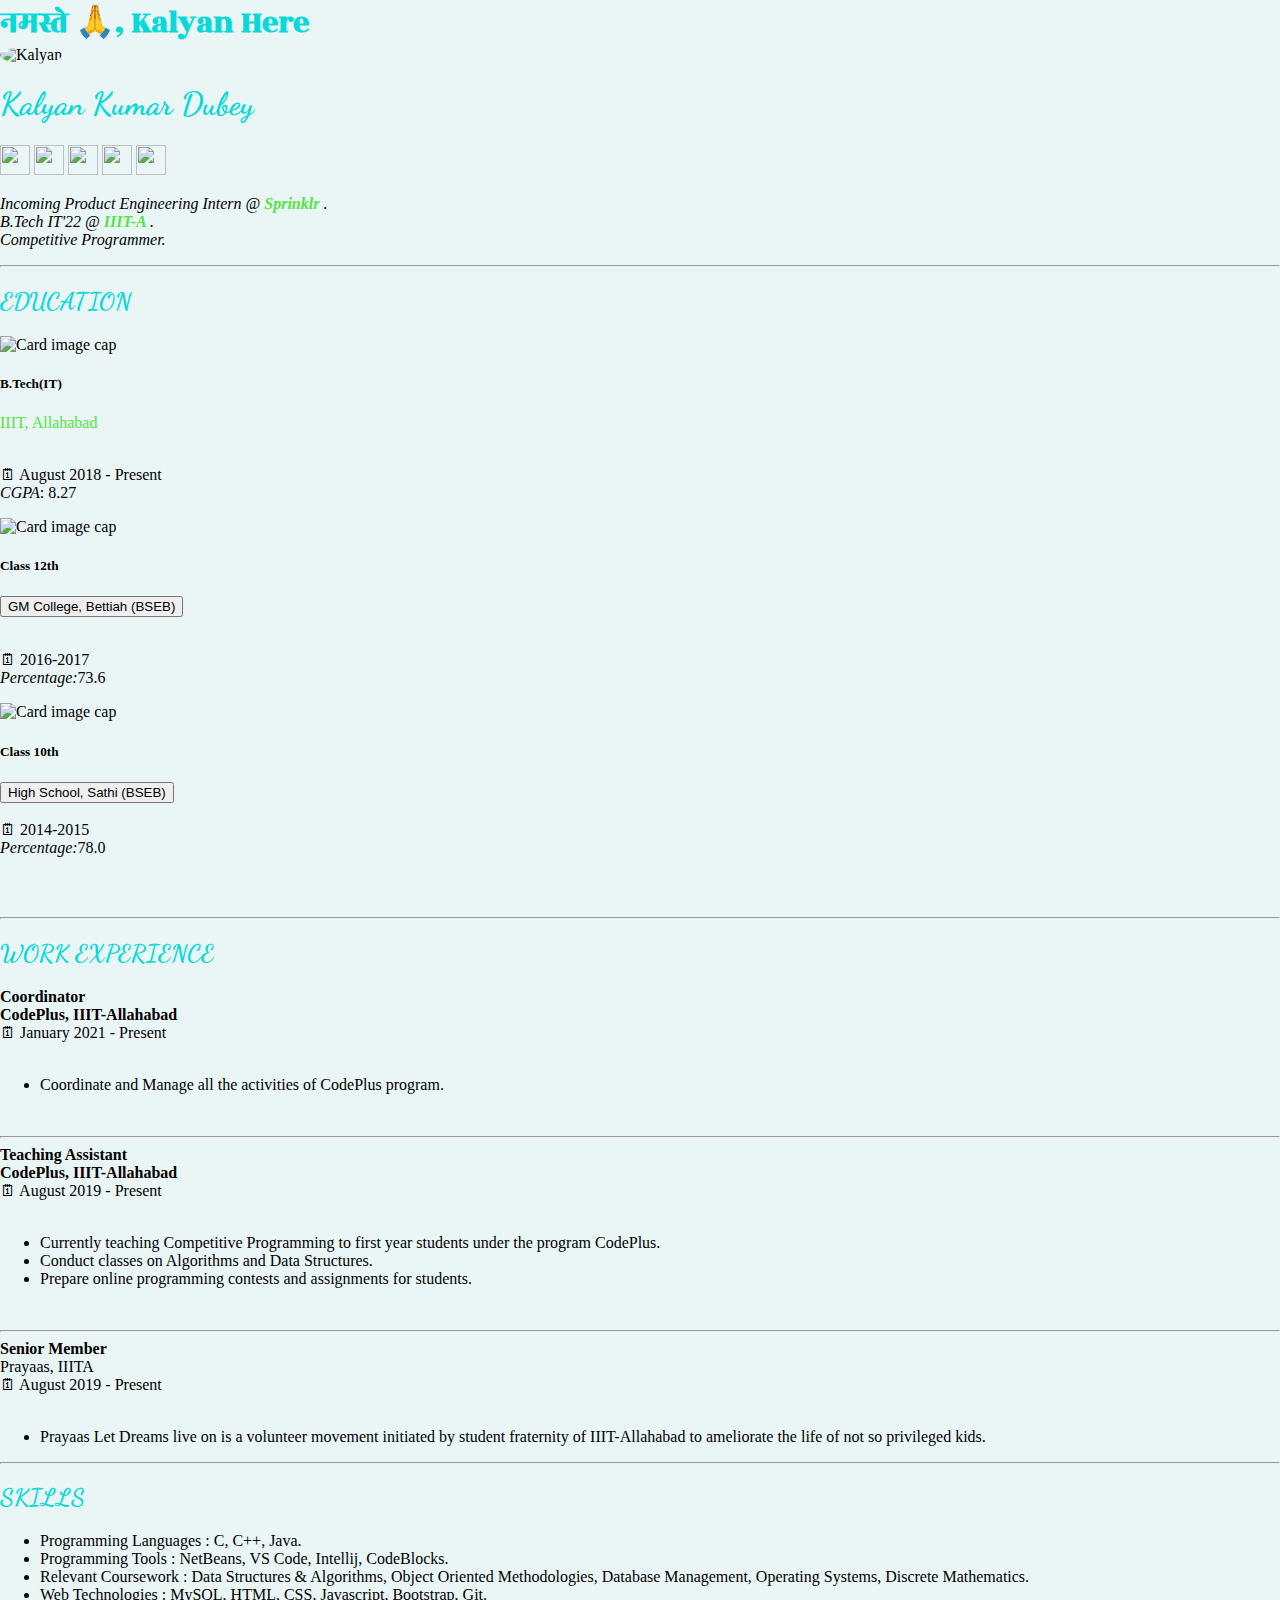
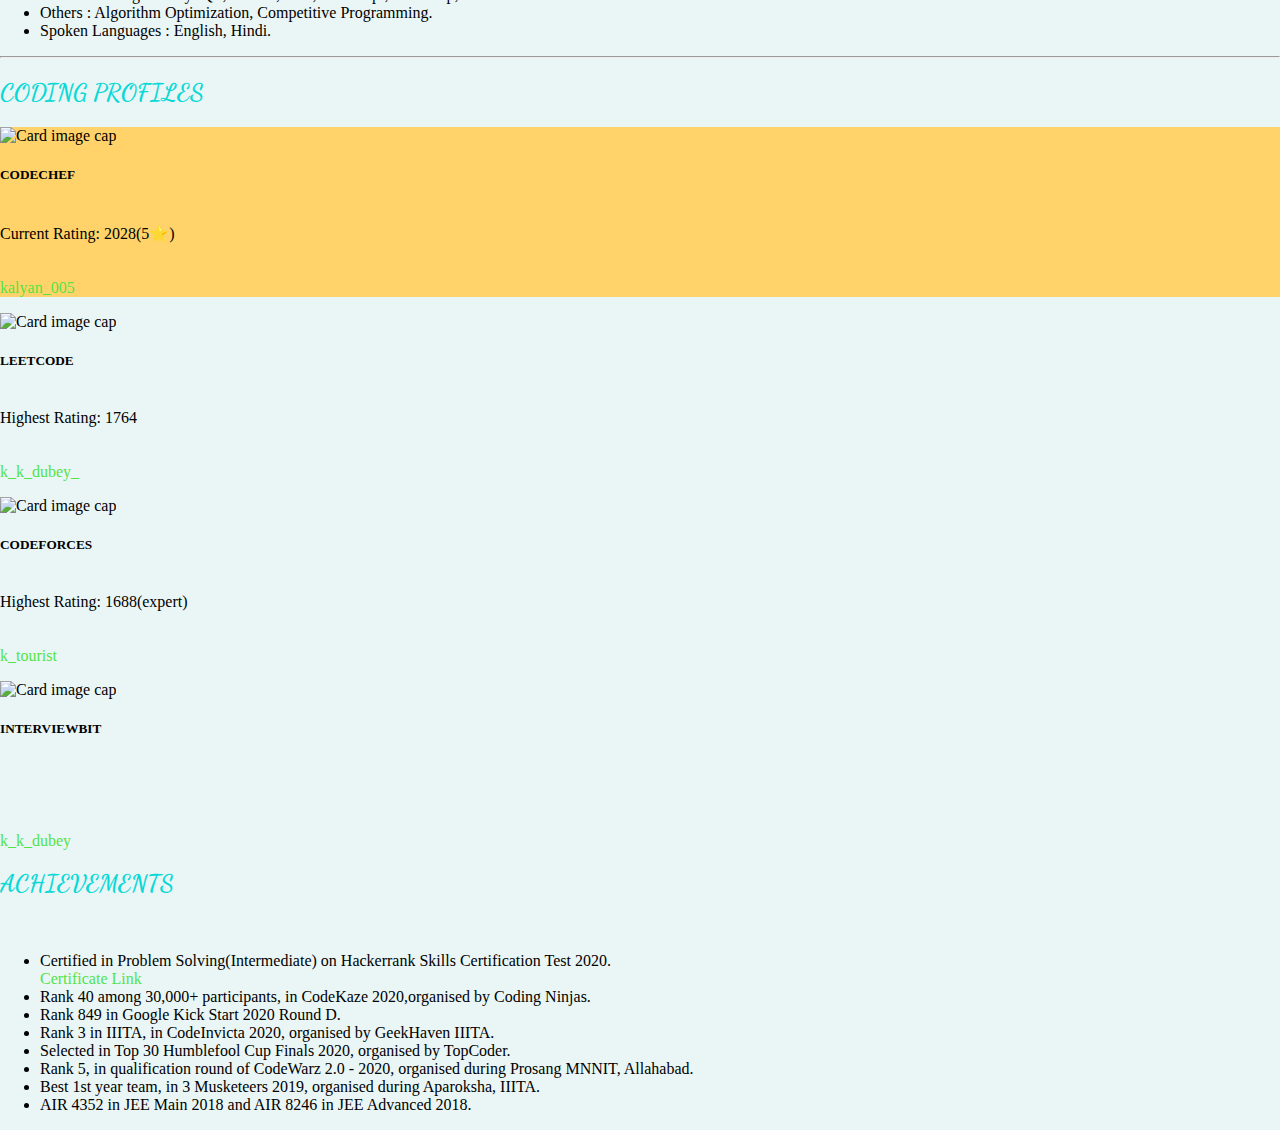
==== index.html @ cfd8fec5 "responsiveness-3" ====
<!DOCTYPE html>
<html>
  <head>
    <meta charset="utf-8" />

    <title>Kalyan</title>

    <link
      href="https://cdn.jsdelivr.net/npm/bootstrap@5.0.0-beta1/dist/css/bootstrap.min.css"
      rel="stylesheet"
      integrity="sha384-giJF6kkoqNQ00vy+HMDP7azOuL0xtbfIcaT9wjKHr8RbDVddVHyTfAAsrekwKmP1"
      crossorigin="anonymous"
    />

    <!-- <link href="my_page_style.css" rel="stylesheet"> -->
    <!-- <link href="mobile_style.css" rel="stylesheet"> -->

    <!-- <link rel="stylesheet" media="screen and (min-width: 601px)" href="my_page_style.css" />
        <link rel="stylesheet" media="screen and (max-width: 600px)" href="mobile_style.css" />  -->
    <link href="css_with_boot.css" rel="stylesheet" />
    <link href="kalyan_favicon.ico" rel="icon" />

    <link rel="preconnect" href="https://fonts.gstatic.com" />
    <link
      href="https://fonts.googleapis.com/css2?family=Dancing+Script:wght@700&display=swap"
      rel="stylesheet"
    />
    <link
      href="https://fonts.googleapis.com/css2?family=Rozha+One&display=swap"
      rel="stylesheet"
    />
  </head>

  <body>
    <div class="container-fluid">
      <h1 class="Namaste text-center text-danger bg-info py-5">
        नमस्ते 🙏, Kalyan Here
      </h1>

      <div class="Intro text-center pt-3">
        <img
          id="my_photo"
          src="https://bit.ly/3qD2bKI"
          width="220"
          height="230"
          alt="Kalyan"
          title="Kalyan Kumar Dubey"
          class="img-fluid"
        />
        <h1>Kalyan Kumar Dubey</h1>
        <!-- https://www.flaticon.com/svg/static/icons/svg/1384/1384053.svg -->

        <a
          href="https://www.instagram.com/k_k_dubey__/"
          target="_blank"
          title="Follow me on instagram"
        >
          <img
            src="https://www.flaticon.com/svg/static/icons/svg/1409/1409946.svg"
            width="30"
            height="30"
          />
        </a>
        <a
          href="https://linkedin.com/in/kalyan-kumar-dubey-33157416a/"
          target="_blank"
          title="Connect me on LinkedIn"
        >
          <img
            src="https://www.flaticon.com/svg/static/icons/svg/174/174857.svg"
            width="30"
            height="30"
          />
        </a>
        <a
          href="https://www.facebook.com/kalyan.dwivedee.7/"
          target="_blank"
          title="Connect me on facebook"
        >
          <img
            src="https://www.flaticon.com/svg/static/icons/svg/1384/1384053.svg"
            width="30"
            height="30"
          />
        </a>
        <a
          href="https://twitter.com/kkdubey_5"
          target="_blank"
          title="Connect me on Twitter"
        >
          <img
            src="https://www.flaticon.com/svg/static/icons/svg/1409/1409937.svg"
            width="30"
            height="30"
          />
        </a>
        <a href="mailto:kkdubey94310@gmail.com" target="_blank" title="Mail me">
          <img
            src="https://www.flaticon.com/svg/static/icons/svg/732/732200.svg"
            width="30"
            height="30"
          />
        </a>

        <p>
          <em
            >Incoming Product Engineering Intern @<a
              href="https://www.sprinklr.com/"
              target="_blank"
            >
              <strong>Sprinklr</strong> </a
            >.</em
          >
          <br />
          <em
            >B.Tech IT'22 @<a href="https://www.iiita.ac.in/" target="_blank">
              <strong> IIIT-A </strong> </a
            >.
          </em>
          <br />
          <em>Competitive Programmer.</em> <br />
        </p>

        <hr />
      </div>

      <div class="Education text-center bg-secondary">
        <div class="edu_title">
          <!-- <img
            src="https://th.thgim.com/education/6u2bub/article32249787.ece/ALTERNATES/FREE_960/iStock-513133804"
            class="edu_img img-fluid"
          /> -->
          <h2>EDUCATION</h2>
        </div>

      <div class="card-group justify-content-center">
        <div class="card mx-5 bg-info text-danger">
          <img class="card-img-top iiita_img img-fluid" src="https://aviral.iiita.ac.in/static/img/background.png"   alt="Card image cap">
          <div class="card-body">
            <h5 class="card-title">B.Tech(IT)</h5>
            <a
                  href="https://www.iiita.ac.in/"
                  class="btn btn-warning"
                  target="blank"
                  >IIIT, Allahabad</a
                >
                <p class="card-text">
                  <br />
                  🗓 August 2018 - Present
                  <br />
                  <em>CGPA</em>: 8.27

                  <br /> </div>
        </div>
        <div class="card mx-5 bg-info text-danger">
          <img class="card-img-top iiita_img img-fluid" src="https://media.npr.org/assets/img/2020/04/09/gettyimages-97231378-0c7d26d91be309cb57d06cca9edccc3724e9348c-s800-c85.jpg"   alt="Card image cap">
          <div class="card-body">
            <h5 class="card-title">Class 12th</h5>
                <button class="btn btn-warning">GM College, Bettiah (BSEB)</button>
                <p class="card-text">

                  <br/>
                  
                  🗓 2016-2017
                  <br />
                  <em>Percentage:</em>73.6
                </p> </div>
        </div>
        <div class="card mx-5 bg-info">
          <img class="card-img-top iiita_img img-fluid" src="https://timesofindia.indiatimes.com/thumb/msid-79792718,imgsize-140514,width-400,resizemode-4/79792718.jpg" alt="Card image cap">
          <div class="card-body">
            <h5 class="card-title">Class 10th</h5>
            <button class="btn btn-warning">High School, Sathi (BSEB)</button>
            <br/>
               <br/>   
            🗓 2014-2015
            <br />
            <em>Percentage:</em>78.0
          </p>  </div>
        </div>
      </div>
<br/>
<br/>
      </div>

      

      <hr/>

      <div class="exp_back">
        <div class="experience bg-danger text-light">
          <div class="exp_title">
            <!-- <img
              src="https://www.michaelpage.com.my/sites/michaelpage.com.my/files/styles/large/public/Blog_Image.jpg?itok=HSkiCsZ2"
              class="exp_img"
            /> -->
            <h2 class="text-center">WORK EXPERIENCE</h2>
          </div>

          <!-- <img
            src="https://wildfirecomms-images.co.uk/-1548840934.jpg"
            class="TA_img"
          /> -->

          <div class="mx-5">
            <strong>Coordinator</strong>
            <br />
            <!-- <a href="https://www.iiita.ac.in/" target="_blank"> -->
              <strong text-warning> CodePlus, IIIT-Allahabad </strong>
            <!-- </a> -->
            <br />
            🗓 January 2021 - Present
          </div>
            <br />
  
  
            <!-- https://bit.ly/2Wxeefz -->
  
            <ul>
              <li>
                Coordinate and Manage all the activities of CodePlus program.
              </li>
  
            </ul>
  
            <br />
            <hr />

          <div class="mx-5">
          <strong>Teaching Assistant</strong>
          <br />
          <!-- <a href="https://www.iiita.ac.in/" target="_blank"> -->
            <strong text-warning>CodePlus, IIIT-Allahabad </strong>
          <!-- </a> -->
          <br />
          🗓 August 2019 - Present
        </div>
          <br />


          <!-- https://bit.ly/2Wxeefz -->

          <ul>
            <li>
              Currently teaching Competitive Programming to first year students
              under the program CodePlus.
            </li>

            <li>Conduct classes on Algorithms and Data Structures.</li>

            <li>
              Prepare online programming contests and assignments for students.
            </li>
          </ul>

          <br />
          <hr />

          <div class="Prayaas_title mx-5">
            <strong>Senior Member</strong>
            <br />
            Prayaas, IIITA
            <br />
            🗓 August 2019 - Present
          </div>

          <!-- <img src="https://bit.ly/2Wxeefz" class="Prayaas_img" /> -->

          <br />
          <ul>
            <li>
              <span class="Prayaas">Prayaas Let Dreams live on </span> is a
              volunteer movement initiated by student fraternity of
              IIIT-Allahabad to ameliorate the life of not so privileged kids.
            </li>
          </ul>

          <hr />
        </div>
      </div>

      <div class="bg-dark text-light">
      <div class="skill_title">
        <!-- <img
          src="https://img.deusm.com/informationweek/February20/skills-Murrstock-adobe.jpg"
          class="skill_img"
        /> -->
        <h2 class="text-center">SKILLS</h2>
      </div>

      <div class="skills">
        <ul>
          <li>
            <span class="Prayaas">Programming Languages </span> : C, C++, Java.
          </li>

          <li>
            <span class="Prayaas">Programming Tools</span> : NetBeans, VS Code,
            Intellij, CodeBlocks.
          </li>

          <li>
            <span class="Prayaas">Relevant Coursework</span> : Data Structures &
            Algorithms, Object Oriented Methodologies, Database Management,
            Operating Systems, Discrete Mathematics.
          </li>

          <li>
            <span class="Prayaas">Web Technologies</span> : MySQL, HTML, CSS, Javascript, Bootstrap, Git.
          </li>

          <li>
            <span class="Prayaas">Others</span> : Algorithm Optimization,
            Competitive Programming.
          </li>

          <li>
            <span class="Prayaas">Spoken Languages</span> : English, Hindi.
          </li>
        </ul>

        <hr />
      </div>

    </div>

      <div class="coding_back">
        <div class="coding bg-success p-3">
          <div class="coding_title">
            <!-- <img
              src="https://www.goodcore.co.uk/blog/wp-content/uploads/2019/08/coding-vs-programming-2.jpg"
              class="coding_img"
            /> -->
            <h2 class="text-center">CODING PROFILES</h2>
          </div>

          <div class="card-group justify-content-center ">
            <div class="card mx-5 text-danger back-code" >
              <img class="card-img-top iiita_img img-fluid" src="https://www.codechef.com/misc/fb-image-icon.png"   alt="Card image cap">
              <div class="card-body">
                <h5 class="card-title"> CODECHEF</h5>
                
                    <p class="card-text">
                      <br />
                      Current Rating: 2028(<span class="Prayaas">5⭐</span>)
                      <br />
                      <br/> <br/>
                  <a
                        href="https://www.codechef.com/users/kalyan_005"
                        class="btn btn-warning"
                        target="blank"
                        >kalyan_005</a
                      >
                    </div>

            </div>

            
            <div class="card mx-5 text-danger bg-dark" >
              <img class="card-img-top iiita_img img-fluid" src="https://leetcode.com/static/images/LeetCode_logo_rvs.png"   alt="Card image cap">
              <div class="card-body">
                <h5 class="card-title"> LEETCODE</h5>
                
                    <p class="card-text">
                      <br />
                      Highest Rating: 1764
                      <br />
                      <br/> <br/>
                  <a
                        href="https://leetcode.com/k_k_dubey_/"
                        class="btn btn-warning"
                        target="blank"
                        >k_k_dubey_</a
                      >
                    </div>

            </div>

            
            <div class="card mx-5 text-danger bg-primary text-light" >
              <img class="card-img-top iiita_img img-fluid" src="https://news.itmo.ru/images/news/big/917925.jpg"   alt="Card image cap">
              <div class="card-body">
                <h5 class="card-title"> CODEFORCES</h5>
                
                    <p class="card-text">
                      <br />
                      Highest Rating: 1688(<span >expert</span>)
                      <br />
                      <br/> <br/>
                  <a
                        href="https://codeforces.com/profile/k_tourist"
                        class="btn btn-warning"
                        target="blank"
                        >k_tourist</a
                      >
                    </div>

            </div>

                
            <div class="card mx-5 text-danger bg-dark" >
              <img class="card-img-top iiita_img img-fluid" src="https://ibassets.s3.amazonaws.com/static-assets/ib-logo-square.png"   alt="Card image cap">
              <div class="card-body">
                <h5 class="card-title"> INTERVIEWBIT</h5>
                
                    <p class="card-text">
                      <!-- <br />
                      Current Rating: 2028(<span class="Prayaas">5⭐</span>)
                      <br />
                      <br/> <br/> -->

                      <br/><br/><br/> <br/>
                  <a
                        href="https://www.interviewbit.com/profile/k_k_dubey_"
                        class="btn btn-warning"
                        target="blank"
                        >k_k_dubey</a
                      >
                    </div>

            </div>
          </div>

        </div>

      <div class="achieve_back">
        <div class="achieve">
          <div class="achieve_title">
            <!-- <img src="https://bit.ly/34wfvrI" class="achieve_img" /> -->
            <h2 class="text-center">ACHIEVEMENTS</h2> 
          </div>

         
          <br />

          <ul>
            <li>
              Certified in Problem Solving(Intermediate) on Hackerrank Skills
              Certification Test 2020.
              <br />
              <a href="https://www.hackerrank.com/certificates/722c4c22ba30"
                >Certificate Link</a
              >
            </li>

            <li>
              Rank 40 among 30,000+ participants, in CodeKaze 2020,organised by
              Coding Ninjas.
            </li>

            <li>Rank 849 in Google Kick Start 2020 Round D.</li>

            <li>
              Rank 3 in IIITA, in CodeInvicta 2020, organised by GeekHaven
              IIITA.
            </li>

            <li>
              Selected in Top 30 Humblefool Cup Finals 2020, organised by
              TopCoder.
            </li>

            <li>
              Rank 5, in qualification round of CodeWarz 2.0 - 2020, organised
              during Prosang MNNIT, Allahabad.
            </li>

            <li>
              Best 1st year team, in 3 Musketeers 2019, organised during
              Aparoksha, IIITA.
            </li>

            <li>
              AIR 4352 in JEE Main 2018 and AIR 8246 in JEE Advanced 2018.
            </li>
          </ul>
        </div>
      </div>

      <script
        src="https://cdn.jsdelivr.net/npm/bootstrap@5.0.0-beta1/dist/js/bootstrap.bundle.min.js"
        integrity="sha384-ygbV9kiqUc6oa4msXn9868pTtWMgiQaeYH7/t7LECLbyPA2x65Kgf80OJFdroafW"
        crossorigin="anonymous"
      ></script>
    </div>
  </body>
</html>
---- my_page_style.css ----
/* html {
    scroll-behavior: smooth;
  } */

body{
    background-color: #eaf6f6;
    margin: 0;
    line:2;
    /* background-image: back.jpg ; */
}

div{
    margin: 0;
}

hr{
    border-style: hidden;
    border-top-style: dotted ;
    border-color: grey;
    border-width: 5px;
    
    width: 5%;
}

h1, h2{
    font-family: 'Dancing Script', cursive;
    color: #08d9d6;
}

h2{
    color: #08d9d6;
}

a{

    text-decoration: none;
    color: #54e346;
}

a:visited{
   color: #ec5858;
}

a:hover{
    color: #fdb827;
}

/*             class Selector */

/* 
.Skills{
    color: #d99008;
} */

.comp{
    text-align: center;
    position: relative;
    margin-top: 0;
    /* left: 10%; */
}

.Namaste{
    position: relative;
    bottom: 700px;
    font-family: 'Rozha One', serif;
    /* font-family: 'Dancing Script', cursive; */
    font-size: 50px;
    color: #fc8621;
    margin: 0;
    
}

.Intro{
    /* position: relative; */
    text-align: center;
    /* left: 30%; */
}
/* 
.edu_exp{
    background-color: #f2d974;
} */
/* 
.edu_back{
    background-color: #f2d974;
} */

.Education{
    position: absolute;
    left: 700px;
    right: 700px;

    margin-bottom: 500px;
    /* background-color: #f2d974; */

    /* text-align: center; */

}

.experience{
    position: absolute;
    /* top: 2000px; */
    left: 500px;
    right: 500px;
    /* background-color: #f3f2da; */
}

.exp_back{
    position: absolute;
    top: 2000px;
    height: 530px;
    width: 100%;
    background-color: #f3f2da;
}

.skills{
    position: absolute;
    top: 2630px;
    left: 400px;
    right: 400px;
}

.edu_title, .exp_title, .coding_title{
    text-align: center;
}

.skill_title{
    position: absolute;
    top: 2550px;
    /* bottom: 130px; */
    left: 820px;
    right: 600px;
}



.edu_img{
    border-radius: 100%;
    width: 25%;
    
}

.exp_img{
    width:25%;
}

.iiita_img, .school_img{
    border-radius: 100%;
    width: 100px;
    height: 80px;
    float: left;
    margin-right: 100px;
    /* margin-bottom: 50px; */
}

.skill_img{
    border-radius: 100%;
    width: 80px;
    height: 70px;
    float: left;
    margin-right: 20px;
}

.TA_img{
    border-radius: 100%;
    width: 70px;
    height: 70px;
    float: left;
    margin-right: 100px;
}

.Inter, .Prayaas_title{
    float: left;
    margin-right: 70px;
}


.clg_img, .Prayaas_img{
    border-radius: 100%;
    width: 100px;
    height: 80px;
    /* float: right; */
    /* margin-left: 0; */
    /* margin-bottom: 50px; */
}

.Prayaas{
    color: #fd8c04;
}

.blue{
    color: blue;
}

.coding{
    position: absolute;
    left: 700px;
    right: 700px;
}

.coding_back{
    position: absolute;
    top: 2800px;
    height: 730px;
    width: 100%;
    background-color: #ffd5cd;
}

.coding_img{
    width: 60%;
}


.achieve_back{
    position: absolute;
    top: 3530px;
    height: 300px;
    width: 100%;
    background-color: #c62a88;
}

.achieve{
    position: absolute;
    left: 500px;
    right: 500px;
}

.achieve_img{
    width: 20%;
    border-radius: 70%;
    float: left;
    margin-right: 20px;
}

.achieve_title{
    position: absolute;
    /* top: 3530px; */
    /* bottom: 130px; */
    left: 300px;
    /* right: 600px; */
} 




/*              id selector */

#my_photo{
    border-radius: 100%;
}
---- mobile_style.css ----
body{
    background-color: #eaf6f6;
    margin: 0;
    line-height:1.2;
}

div{
    margin: 0;
}



hr{
    border-style: hidden;
    border-top-style: dotted ;
    border-color: grey;
    border-width: 0.4em;
    
    width: 5%;
}

h1, h2{
    font-family: 'Dancing Script', cursive;
    color: #08d9d6;
}

h2{
    color: #08d9d6;
}

a{

    text-decoration: none;
    color: #54e346;
}

a:visited{
   color: #ec5858;
}

a:hover{
    color: #fdb827;
}

.comp{
    text-align: center;
    margin-top: 0;
}


.mac{
    width: 100%;
    height: max-content;
    
}

.Namaste{
    /* position: absolute; */
    bottom: 70%;
    left: 50%;
    font-family: 'Rozha One', serif;
    /* font-family: 'Dancing Script', cursive; */
    font-size: 3.3em;
    color: #fc8621;
    margin: 0;
    
}

.Intro{
    text-align: center;
}


.Education{
    /* position: absolute; */
    width: 100%;
    text-align: center;

}

.experience{
    position: absolute;
    /* top: 2000px; */
    left: 500px;
    right: 500px;
    /* background-color: #f3f2da; */
}

.exp_back{
    position: absolute;
    top: 2000px;
    height: 530px;
    width: 100%;
    background-color: #f3f2da;
}

.skills{
    position: absolute;
    top: 2630px;
    left: 400px;
    right: 400px;
}

.edu_title, .exp_title, .coding_title{
    text-align: center;
}

.skill_title{
    position: absolute;
    top: 2550px;
    /* bottom: 130px; */
    left: 820px;
    right: 600px;
}



.edu_img{
    border-radius: 100%;
    width: 8%;
    
}

.exp_img{
    width:25%;
}

.iiita_img, .school_img{
    border-radius: 100%;
    width: 100px;
    height: 80px;
    float: left;
    margin-right: 100px;
    /* margin-bottom: 50px; */
}

.skill_img{
    border-radius: 100%;
    width: 80px;
    height: 70px;
    float: left;
    margin-right: 20px;
}

.TA_img{
    border-radius: 100%;
    width: 70px;
    height: 70px;
    float: left;
    margin-right: 100px;
}

.Inter, .Prayaas_title{
    float: left;
    margin-right: 70px;
}


.clg_img, .Prayaas_img{
    border-radius: 100%;
    width: 100px;
    height: 80px;
    /* float: right; */
    /* margin-left: 0; */
    /* margin-bottom: 50px; */
}

.Prayaas{
    color: #fd8c04;
}

.blue{
    color: blue;
}

.coding{
    position: absolute;
    left: 700px;
    right: 700px;
}

.coding_back{
    position: absolute;
    top: 2800px;
    height: 730px;
    width: 100%;
    background-color: #ffd5cd;
}

.coding_img{
    width: 60%;
}


.achieve_back{
    position: absolute;
    top: 3530px;
    height: 300px;
    width: 100%;
    background-color: #c62a88;
}

.achieve{
    position: absolute;
    left: 500px;
    right: 500px;
}

.achieve_img{
    width: 20%;
    border-radius: 70%;
    float: left;
    margin-right: 20px;
}

.achieve_title{
    position: absolute;
    /* top: 3530px; */
    /* bottom: 130px; */
    left: 300px;
    /* right: 600px; */
} 




/*              id selector */

#my_photo{
    border-radius: 100%;
}
---- my_page_style.css ----
/* html {
    scroll-behavior: smooth;
  } */

body{
    background-color: #eaf6f6;
    margin: 0;
    line:2;
    /* background-image: back.jpg ; */
}

div{
    margin: 0;
}

hr{
    border-style: hidden;
    border-top-style: dotted ;
    border-color: grey;
    border-width: 5px;
    
    width: 5%;
}

h1, h2{
    font-family: 'Dancing Script', cursive;
    color: #08d9d6;
}

h2{
    color: #08d9d6;
}

a{

    text-decoration: none;
    color: #54e346;
}

a:visited{
   color: #ec5858;
}

a:hover{
    color: #fdb827;
}

/*             class Selector */

/* 
.Skills{
    color: #d99008;
} */

.comp{
    text-align: center;
    position: relative;
    margin-top: 0;
    /* left: 10%; */
}

.Namaste{
    position: relative;
    bottom: 700px;
    font-family: 'Rozha One', serif;
    /* font-family: 'Dancing Script', cursive; */
    font-size: 50px;
    color: #fc8621;
    margin: 0;
    
}

.Intro{
    /* position: relative; */
    text-align: center;
    /* left: 30%; */
}
/* 
.edu_exp{
    background-color: #f2d974;
} */
/* 
.edu_back{
    background-color: #f2d974;
} */

.Education{
    position: absolute;
    left: 700px;
    right: 700px;

    margin-bottom: 500px;
    /* background-color: #f2d974; */

    /* text-align: center; */

}

.experience{
    position: absolute;
    /* top: 2000px; */
    left: 500px;
    right: 500px;
    /* background-color: #f3f2da; */
}

.exp_back{
    position: absolute;
    top: 2000px;
    height: 530px;
    width: 100%;
    background-color: #f3f2da;
}

.skills{
    position: absolute;
    top: 2630px;
    left: 400px;
    right: 400px;
}

.edu_title, .exp_title, .coding_title{
    text-align: center;
}

.skill_title{
    position: absolute;
    top: 2550px;
    /* bottom: 130px; */
    left: 820px;
    right: 600px;
}



.edu_img{
    border-radius: 100%;
    width: 25%;
    
}

.exp_img{
    width:25%;
}

.iiita_img, .school_img{
    border-radius: 100%;
    width: 100px;
    height: 80px;
    float: left;
    margin-right: 100px;
    /* margin-bottom: 50px; */
}

.skill_img{
    border-radius: 100%;
    width: 80px;
    height: 70px;
    float: left;
    margin-right: 20px;
}

.TA_img{
    border-radius: 100%;
    width: 70px;
    height: 70px;
    float: left;
    margin-right: 100px;
}

.Inter, .Prayaas_title{
    float: left;
    margin-right: 70px;
}


.clg_img, .Prayaas_img{
    border-radius: 100%;
    width: 100px;
    height: 80px;
    /* float: right; */
    /* margin-left: 0; */
    /* margin-bottom: 50px; */
}

.Prayaas{
    color: #fd8c04;
}

.blue{
    color: blue;
}

.coding{
    position: absolute;
    left: 700px;
    right: 700px;
}

.coding_back{
    position: absolute;
    top: 2800px;
    height: 730px;
    width: 100%;
    background-color: #ffd5cd;
}

.coding_img{
    width: 60%;
}


.achieve_back{
    position: absolute;
    top: 3530px;
    height: 300px;
    width: 100%;
    background-color: #c62a88;
}

.achieve{
    position: absolute;
    left: 500px;
    right: 500px;
}

.achieve_img{
    width: 20%;
    border-radius: 70%;
    float: left;
    margin-right: 20px;
}

.achieve_title{
    position: absolute;
    /* top: 3530px; */
    /* bottom: 130px; */
    left: 300px;
    /* right: 600px; */
} 




/*              id selector */

#my_photo{
    border-radius: 100%;
}
---- mobile_style.css ----
body{
    background-color: #eaf6f6;
    margin: 0;
    line-height:1.2;
}

div{
    margin: 0;
}



hr{
    border-style: hidden;
    border-top-style: dotted ;
    border-color: grey;
    border-width: 0.4em;
    
    width: 5%;
}

h1, h2{
    font-family: 'Dancing Script', cursive;
    color: #08d9d6;
}

h2{
    color: #08d9d6;
}

a{

    text-decoration: none;
    color: #54e346;
}

a:visited{
   color: #ec5858;
}

a:hover{
    color: #fdb827;
}

.comp{
    text-align: center;
    margin-top: 0;
}


.mac{
    width: 100%;
    height: max-content;
    
}

.Namaste{
    /* position: absolute; */
    bottom: 70%;
    left: 50%;
    font-family: 'Rozha One', serif;
    /* font-family: 'Dancing Script', cursive; */
    font-size: 3.3em;
    color: #fc8621;
    margin: 0;
    
}

.Intro{
    text-align: center;
}


.Education{
    /* position: absolute; */
    width: 100%;
    text-align: center;

}

.experience{
    position: absolute;
    /* top: 2000px; */
    left: 500px;
    right: 500px;
    /* background-color: #f3f2da; */
}

.exp_back{
    position: absolute;
    top: 2000px;
    height: 530px;
    width: 100%;
    background-color: #f3f2da;
}

.skills{
    position: absolute;
    top: 2630px;
    left: 400px;
    right: 400px;
}

.edu_title, .exp_title, .coding_title{
    text-align: center;
}

.skill_title{
    position: absolute;
    top: 2550px;
    /* bottom: 130px; */
    left: 820px;
    right: 600px;
}



.edu_img{
    border-radius: 100%;
    width: 8%;
    
}

.exp_img{
    width:25%;
}

.iiita_img, .school_img{
    border-radius: 100%;
    width: 100px;
    height: 80px;
    float: left;
    margin-right: 100px;
    /* margin-bottom: 50px; */
}

.skill_img{
    border-radius: 100%;
    width: 80px;
    height: 70px;
    float: left;
    margin-right: 20px;
}

.TA_img{
    border-radius: 100%;
    width: 70px;
    height: 70px;
    float: left;
    margin-right: 100px;
}

.Inter, .Prayaas_title{
    float: left;
    margin-right: 70px;
}


.clg_img, .Prayaas_img{
    border-radius: 100%;
    width: 100px;
    height: 80px;
    /* float: right; */
    /* margin-left: 0; */
    /* margin-bottom: 50px; */
}

.Prayaas{
    color: #fd8c04;
}

.blue{
    color: blue;
}

.coding{
    position: absolute;
    left: 700px;
    right: 700px;
}

.coding_back{
    position: absolute;
    top: 2800px;
    height: 730px;
    width: 100%;
    background-color: #ffd5cd;
}

.coding_img{
    width: 60%;
}


.achieve_back{
    position: absolute;
    top: 3530px;
    height: 300px;
    width: 100%;
    background-color: #c62a88;
}

.achieve{
    position: absolute;
    left: 500px;
    right: 500px;
}

.achieve_img{
    width: 20%;
    border-radius: 70%;
    float: left;
    margin-right: 20px;
}

.achieve_title{
    position: absolute;
    /* top: 3530px; */
    /* bottom: 130px; */
    left: 300px;
    /* right: 600px; */
} 




/*              id selector */

#my_photo{
    border-radius: 100%;
}
---- css_with_boot.css ----
body {
  background-color: #eaf6f6;
  margin: 0;
}

.Namaste {
  font-family: "Rozha One", serif;
  margin: 0;
}

#my_photo {
  border-radius: 100%;
}

h1,
h2 {
  font-family: "Dancing Script", cursive;
  color: #08d9d6;
}

a {
  text-decoration: none;
  color: #54e346;
}

a:visited {
  color: #5867ec;
}

a:hover {
  color: #fdb827;
}


.iiita_img{
    /* border-radius: 100%; */
    /* width: 25rem; */
    text-align: center;
    height: 10rem;
    /* float: left; */
    /* margin-right: 100px; */
    /* margin-bottom: 50px; */
}

.back-code{
  background-color:#ffd369;
}


/* 
.skill_img{
    border-radius: 100%;
    width: 80px;
    height: 70px;
    float: left;
    margin-right: 20px;
}

.TA_img{
    border-radius: 100%;
    width: 70px;
    height: 70px;
    float: left;
    margin-right: 100px;
}

.clg_img, .Prayaas_img{
    border-radius: 100%;
    width: 100px;
    height: 80px;
    
} */
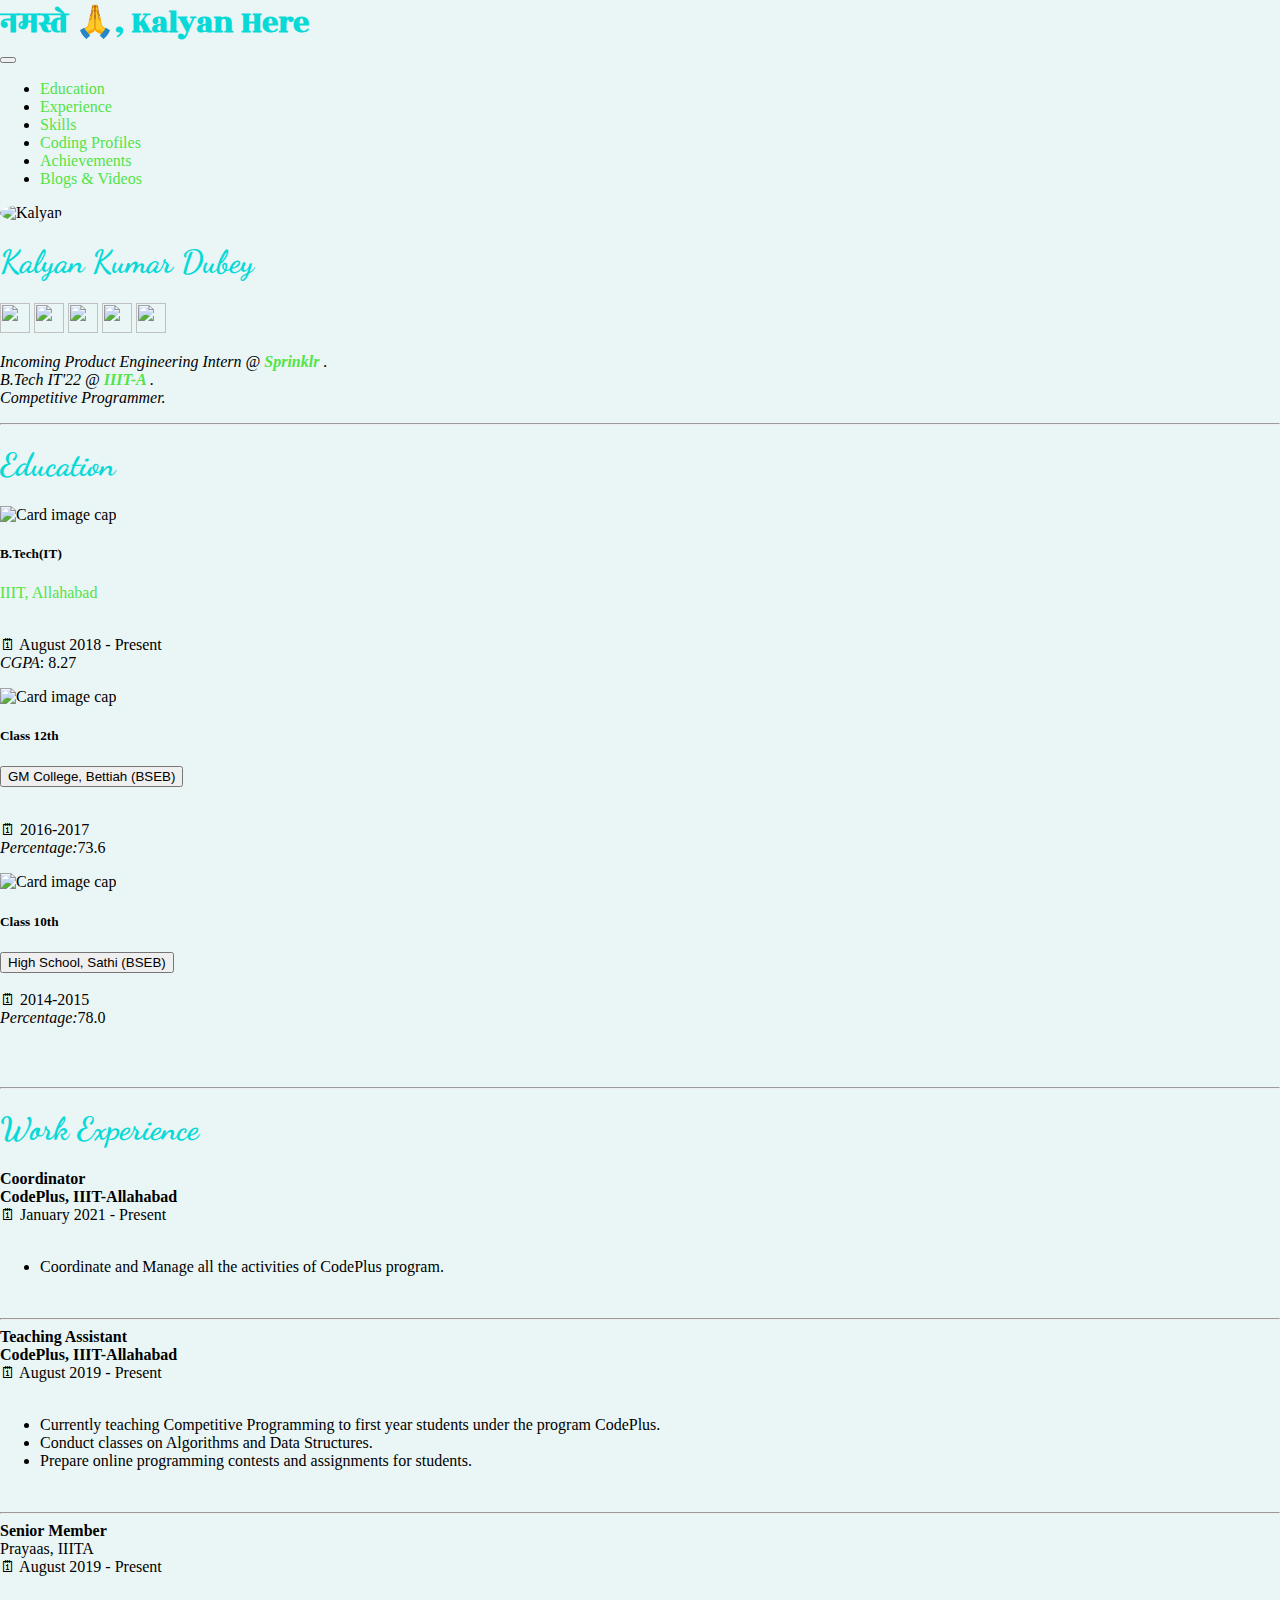
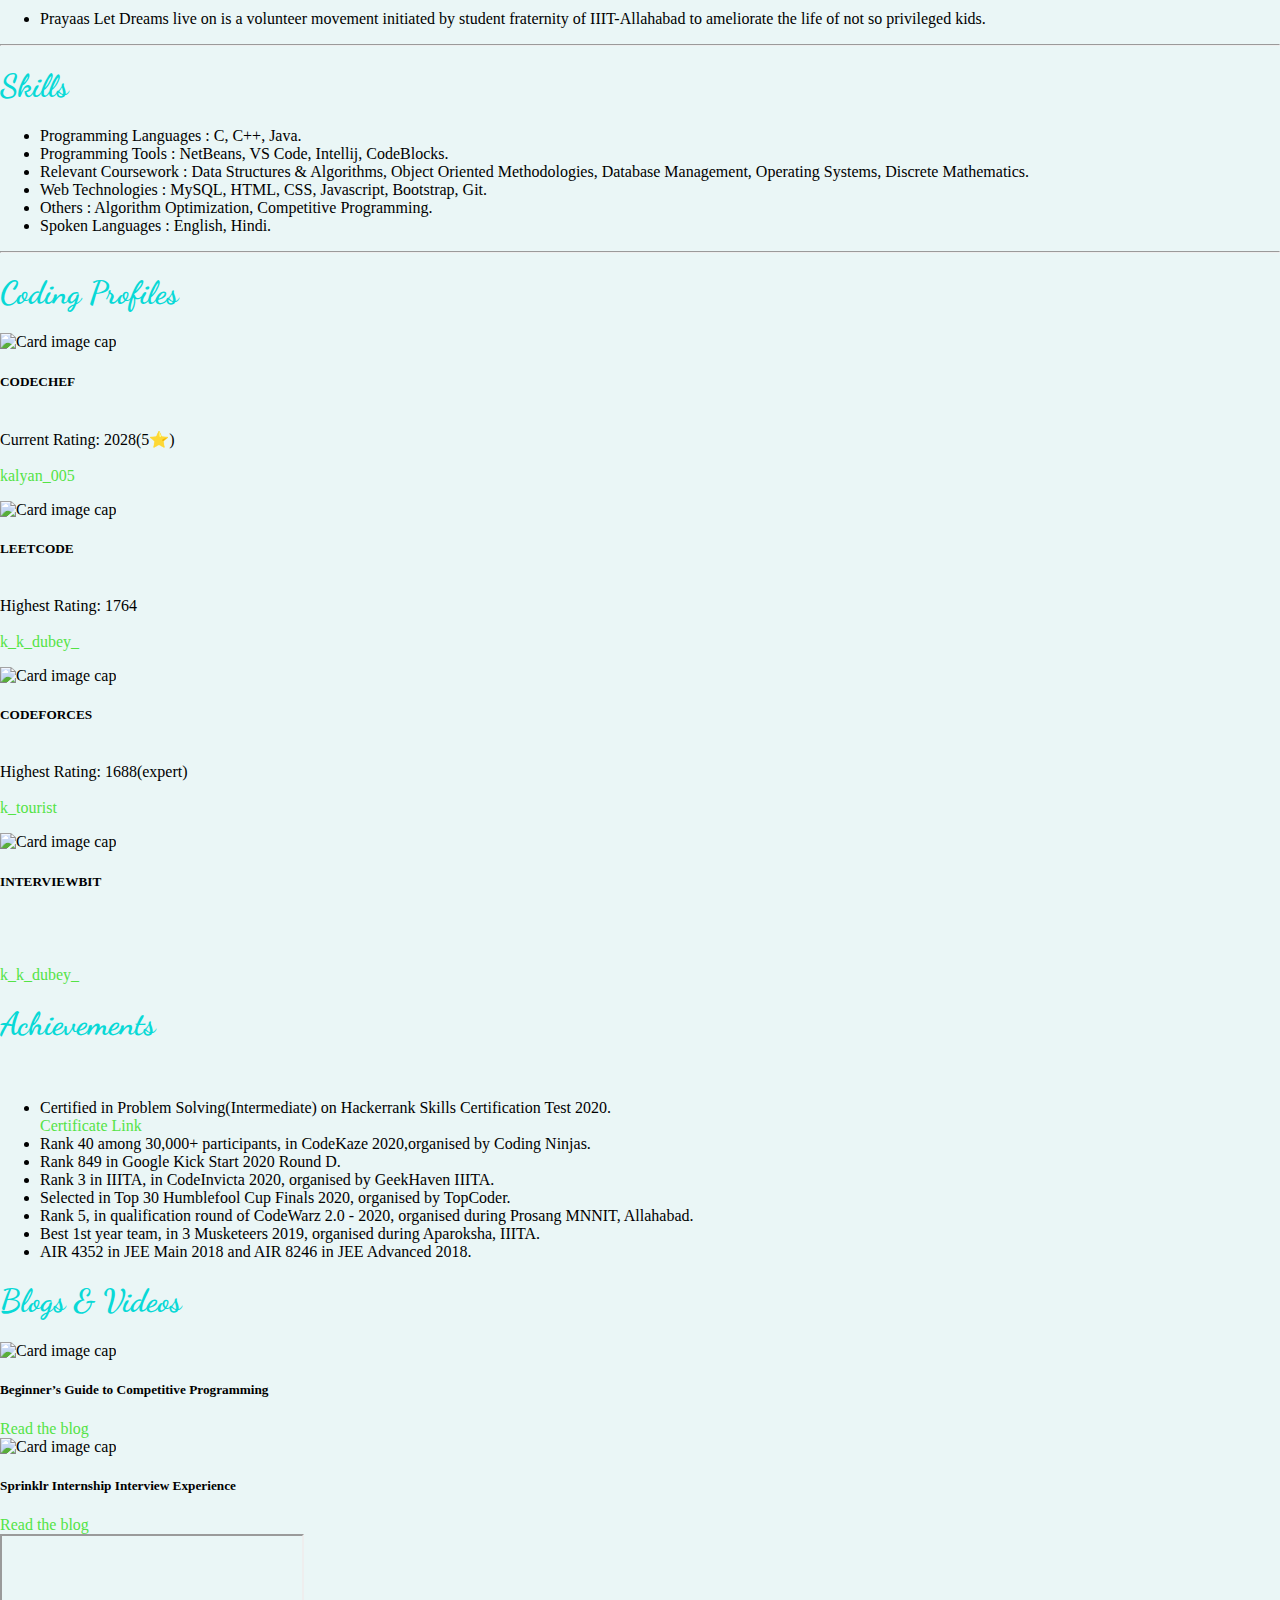
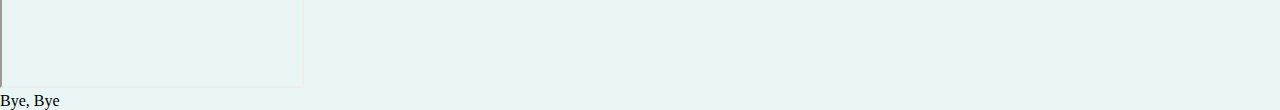
==== commit 382d1b4c: "almost final" ====
--- a/index.html
+++ b/index.html
@@ -1,487 +1,521 @@
 <!DOCTYPE html>
 <html>
-  <head>
-    <meta charset="utf-8" />
-
-    <title>Kalyan</title>
-
-    <link
-      href="https://cdn.jsdelivr.net/npm/bootstrap@5.0.0-beta1/dist/css/bootstrap.min.css"
-      rel="stylesheet"
-      integrity="sha384-giJF6kkoqNQ00vy+HMDP7azOuL0xtbfIcaT9wjKHr8RbDVddVHyTfAAsrekwKmP1"
-      crossorigin="anonymous"
-    />
-
-    <!-- <link href="my_page_style.css" rel="stylesheet"> -->
-    <!-- <link href="mobile_style.css" rel="stylesheet"> -->
-
-    <!-- <link rel="stylesheet" media="screen and (min-width: 601px)" href="my_page_style.css" />
+
+<head>
+  <meta charset="utf-8" />
+
+  <title>Kalyan</title>
+
+  <link href="https://cdn.jsdelivr.net/npm/bootstrap@5.0.0-beta1/dist/css/bootstrap.min.css" rel="stylesheet"
+    integrity="sha384-giJF6kkoqNQ00vy+HMDP7azOuL0xtbfIcaT9wjKHr8RbDVddVHyTfAAsrekwKmP1" crossorigin="anonymous" />
+
+  <!-- <link href="my_page_style.css" rel="stylesheet"> -->
+  <!-- <link href="mobile_style.css" rel="stylesheet"> -->
+
+  <!-- <link rel="stylesheet" media="screen and (min-width: 601px)" href="my_page_style.css" />
         <link rel="stylesheet" media="screen and (max-width: 600px)" href="mobile_style.css" />  -->
-    <link href="css_with_boot.css" rel="stylesheet" />
-    <link href="kalyan_favicon.ico" rel="icon" />
-
-    <link rel="preconnect" href="https://fonts.gstatic.com" />
-    <link
-      href="https://fonts.googleapis.com/css2?family=Dancing+Script:wght@700&display=swap"
-      rel="stylesheet"
-    />
-    <link
-      href="https://fonts.googleapis.com/css2?family=Rozha+One&display=swap"
-      rel="stylesheet"
-    />
-  </head>
-
-  <body>
-    <div class="container-fluid">
+  <link href="css_with_boot.css" rel="stylesheet" />
+  <link href="kalyan_favicon.ico" rel="icon" />
+
+  <link rel="preconnect" href="https://fonts.gstatic.com" />
+  <link href="https://fonts.googleapis.com/css2?family=Dancing+Script:wght@700&display=swap" rel="stylesheet" />
+  <link href="https://fonts.googleapis.com/css2?family=Rozha+One&display=swap" rel="stylesheet" />
+</head>
+
+<body>
+  <header mx-0>
+    <div class="container-fluid mx-0">
       <h1 class="Namaste text-center text-danger bg-info py-5">
         नमस्ते 🙏, Kalyan Here
       </h1>
-
-      <div class="Intro text-center pt-3">
-        <img
-          id="my_photo"
-          src="https://bit.ly/3qD2bKI"
-          width="220"
-          height="230"
-          alt="Kalyan"
-          title="Kalyan Kumar Dubey"
-          class="img-fluid"
-        />
-        <h1>Kalyan Kumar Dubey</h1>
-        <!-- https://www.flaticon.com/svg/static/icons/svg/1384/1384053.svg -->
-
-        <a
-          href="https://www.instagram.com/k_k_dubey__/"
-          target="_blank"
-          title="Follow me on instagram"
-        >
-          <img
-            src="https://www.flaticon.com/svg/static/icons/svg/1409/1409946.svg"
-            width="30"
-            height="30"
-          />
-        </a>
-        <a
-          href="https://linkedin.com/in/kalyan-kumar-dubey-33157416a/"
-          target="_blank"
-          title="Connect me on LinkedIn"
-        >
-          <img
-            src="https://www.flaticon.com/svg/static/icons/svg/174/174857.svg"
-            width="30"
-            height="30"
-          />
-        </a>
-        <a
-          href="https://www.facebook.com/kalyan.dwivedee.7/"
-          target="_blank"
-          title="Connect me on facebook"
-        >
-          <img
-            src="https://www.flaticon.com/svg/static/icons/svg/1384/1384053.svg"
-            width="30"
-            height="30"
-          />
-        </a>
-        <a
-          href="https://twitter.com/kkdubey_5"
-          target="_blank"
-          title="Connect me on Twitter"
-        >
-          <img
-            src="https://www.flaticon.com/svg/static/icons/svg/1409/1409937.svg"
-            width="30"
-            height="30"
-          />
-        </a>
-        <a href="mailto:kkdubey94310@gmail.com" target="_blank" title="Mail me">
-          <img
-            src="https://www.flaticon.com/svg/static/icons/svg/732/732200.svg"
-            width="30"
-            height="30"
-          />
-        </a>
-
-        <p>
-          <em
-            >Incoming Product Engineering Intern @<a
-              href="https://www.sprinklr.com/"
-              target="_blank"
-            >
-              <strong>Sprinklr</strong> </a
-            >.</em
-          >
-          <br />
-          <em
-            >B.Tech IT'22 @<a href="https://www.iiita.ac.in/" target="_blank">
-              <strong> IIIT-A </strong> </a
-            >.
-          </em>
-          <br />
-          <em>Competitive Programmer.</em> <br />
-        </p>
-
-        <hr />
-      </div>
-
-      <div class="Education text-center bg-secondary">
-        <div class="edu_title">
-          <!-- <img
+  </header>
+
+  <nav class="navbar navbar-expand-lg navbar-light bg-primary text-center text-primary">
+    <div class="container-fluid">
+      <!-- <a class="navbar-brand" href="#">Navbar</a>  -->
+      <button class="navbar-toggler" type="button" data-bs-toggle="collapse" data-bs-target="#navbarSupportedContent"
+        aria-controls="navbarSupportedContent" aria-expanded="false" aria-label="Toggle navigation">
+        <span class="navbar-toggler-icon"></span>
+      </button>
+      <div class="collapse navbar-collapse" id="navbarSupportedContent">
+        <ul class="navbar-nav me-auto mb-2 mb-lg-0">
+          <li class="nav-item">
+            <a class="nav-link active" aria-current="page" href="#Education">Education</a>
+          </li>
+          <li class="nav-item">
+            <a class="nav-link active" aria-current="page" href="#Experience">Experience</a>
+          </li>
+
+          <li class="nav-item">
+            <a class="nav-link active" aria-current="page" href="#skills">Skills</a>
+          </li>
+
+          <li class="nav-item">
+            <a class="nav-link active" aria-current="page" href="#coding">Coding Profiles</a>
+          </li>
+
+          <li class="nav-item">
+            <a class="nav-link active" aria-current="page" href="#achievements">Achievements</a>
+          </li>
+
+          <li class="nav-item">
+            <a class="nav-link active" aria-current="page" href="#blogs">Blogs & Videos</a>
+          </li>
+
+        </ul>
+
+      </div>
+    </div>
+  </nav>
+
+
+
+  <div class="Intro text-center pt-3">
+    <img id="my_photo" src="https://bit.ly/3qD2bKI" width="220" height="230" alt="Kalyan" title="Kalyan Kumar Dubey"
+      class="img-fluid" />
+    <h1>Kalyan Kumar Dubey</h1>
+    <!-- https://www.flaticon.com/svg/static/icons/svg/1384/1384053.svg -->
+
+    <a href="https://www.instagram.com/k_k_dubey__/" target="_blank" title="Follow me on instagram">
+      <img src="https://www.flaticon.com/svg/static/icons/svg/1409/1409946.svg" width="30" height="30" />
+    </a>
+    <a href="https://linkedin.com/in/kalyan-kumar-dubey-33157416a/" target="_blank" title="Connect me on LinkedIn">
+      <img src="https://www.flaticon.com/svg/static/icons/svg/174/174857.svg" width="30" height="30" />
+    </a>
+    <a href="https://www.facebook.com/kalyan.dwivedee.7/" target="_blank" title="Connect me on facebook">
+      <img src="https://www.flaticon.com/svg/static/icons/svg/1384/1384053.svg" width="30" height="30" />
+    </a>
+    <a href="https://twitter.com/kkdubey_5" target="_blank" title="Connect me on Twitter">
+      <img src="https://www.flaticon.com/svg/static/icons/svg/1409/1409937.svg" width="30" height="30" />
+    </a>
+    <a href="mailto:kkdubey94310@gmail.com" target="_blank" title="Mail me">
+      <img src="https://www.flaticon.com/svg/static/icons/svg/732/732200.svg" width="30" height="30" />
+    </a>
+
+    <p>
+      <em>Incoming Product Engineering Intern @<a href="https://www.sprinklr.com/" target="_blank">
+          <strong>Sprinklr</strong> </a>.</em>
+      <br />
+      <em>B.Tech IT'22 @<a href="https://www.iiita.ac.in/" target="_blank">
+          <strong> IIIT-A </strong> </a>.
+      </em>
+      <br />
+      <em>Competitive Programmer.</em> <br />
+    </p>
+
+    <hr />
+  </div>
+
+
+
+  <div class="Education text-center bg-secondary" id="Education">
+    <div class="edu_title">
+      <!-- <img
             src="https://th.thgim.com/education/6u2bub/article32249787.ece/ALTERNATES/FREE_960/iStock-513133804"
             class="edu_img img-fluid"
           /> -->
-          <h2>EDUCATION</h2>
-        </div>
-
-      <div class="card-group justify-content-center">
-        <div class="card mx-5 bg-info text-danger">
-          <img class="card-img-top iiita_img img-fluid" src="https://aviral.iiita.ac.in/static/img/background.png"   alt="Card image cap">
-          <div class="card-body">
-            <h5 class="card-title">B.Tech(IT)</h5>
-            <a
-                  href="https://www.iiita.ac.in/"
-                  class="btn btn-warning"
-                  target="blank"
-                  >IIIT, Allahabad</a
-                >
-                <p class="card-text">
-                  <br />
-                  🗓 August 2018 - Present
-                  <br />
-                  <em>CGPA</em>: 8.27
-
-                  <br /> </div>
-        </div>
-        <div class="card mx-5 bg-info text-danger">
-          <img class="card-img-top iiita_img img-fluid" src="https://media.npr.org/assets/img/2020/04/09/gettyimages-97231378-0c7d26d91be309cb57d06cca9edccc3724e9348c-s800-c85.jpg"   alt="Card image cap">
-          <div class="card-body">
-            <h5 class="card-title">Class 12th</h5>
-                <button class="btn btn-warning">GM College, Bettiah (BSEB)</button>
-                <p class="card-text">
-
-                  <br/>
-                  
-                  🗓 2016-2017
-                  <br />
-                  <em>Percentage:</em>73.6
-                </p> </div>
-        </div>
-        <div class="card mx-5 bg-info">
-          <img class="card-img-top iiita_img img-fluid" src="https://timesofindia.indiatimes.com/thumb/msid-79792718,imgsize-140514,width-400,resizemode-4/79792718.jpg" alt="Card image cap">
-          <div class="card-body">
-            <h5 class="card-title">Class 10th</h5>
-            <button class="btn btn-warning">High School, Sathi (BSEB)</button>
-            <br/>
-               <br/>   
-            🗓 2014-2015
+      <h1>Education</h1>
+    </div>
+
+    <div class="card-group justify-content-center">
+      <div class="card mx-5 bg-info text-danger">
+        <img class="card-img-top iiita_img img-fluid" src="https://aviral.iiita.ac.in/static/img/background.png"
+          alt="Card image cap">
+        <div class="card-body">
+          <h5 class="card-title">B.Tech(IT)</h5>
+          <a href="https://www.iiita.ac.in/" class="btn btn-warning" target="blank">IIIT, Allahabad</a>
+          <p class="card-text">
             <br />
-            <em>Percentage:</em>78.0
-          </p>  </div>
-        </div>
-      </div>
-<br/>
-<br/>
-      </div>
-
-      
-
-      <hr/>
-
-      <div class="exp_back">
-        <div class="experience bg-danger text-light">
-          <div class="exp_title">
-            <!-- <img
+            🗓 August 2018 - Present
+            <br />
+            <em>CGPA</em>: 8.27
+
+            <br />
+        </div>
+      </div>
+      <div class="card mx-5 bg-info text-danger">
+        <img class="card-img-top iiita_img img-fluid"
+          src="https://media.npr.org/assets/img/2020/04/09/gettyimages-97231378-0c7d26d91be309cb57d06cca9edccc3724e9348c-s800-c85.jpg"
+          alt="Card image cap">
+        <div class="card-body">
+          <h5 class="card-title">Class 12th</h5>
+          <button class="btn btn-warning">GM College, Bettiah (BSEB)</button>
+          <p class="card-text">
+
+            <br />
+
+            🗓 2016-2017
+            <br />
+            <em>Percentage:</em>73.6
+          </p>
+        </div>
+      </div>
+      <div class="card mx-5 bg-info">
+        <img class="card-img-top iiita_img img-fluid"
+          src="https://timesofindia.indiatimes.com/thumb/msid-79792718,imgsize-140514,width-400,resizemode-4/79792718.jpg"
+          alt="Card image cap">
+        <div class="card-body">
+          <h5 class="card-title">Class 10th</h5>
+          <button class="btn btn-warning">High School, Sathi (BSEB)</button>
+          <br />
+          <br />
+          🗓 2014-2015
+          <br />
+          <em>Percentage:</em>78.0
+          </p>
+        </div>
+      </div>
+    </div>
+    <br />
+    <br />
+  </div>
+
+
+
+  <hr />
+
+  <div class="exp_back" id="Experience">
+    <div class="experience ">
+      <div class="exp_title">
+        <!-- <img
               src="https://www.michaelpage.com.my/sites/michaelpage.com.my/files/styles/large/public/Blog_Image.jpg?itok=HSkiCsZ2"
               class="exp_img"
             /> -->
-            <h2 class="text-center">WORK EXPERIENCE</h2>
-          </div>
-
-          <!-- <img
+        <h1 class="text-center">Work Experience</h1>
+      </div>
+
+      <!-- <img
             src="https://wildfirecomms-images.co.uk/-1548840934.jpg"
             class="TA_img"
           /> -->
-
-          <div class="mx-5">
-            <strong>Coordinator</strong>
-            <br />
-            <!-- <a href="https://www.iiita.ac.in/" target="_blank"> -->
-              <strong text-warning> CodePlus, IIIT-Allahabad </strong>
-            <!-- </a> -->
-            <br />
-            🗓 January 2021 - Present
-          </div>
-            <br />
-  
-  
-            <!-- https://bit.ly/2Wxeefz -->
-  
-            <ul>
-              <li>
-                Coordinate and Manage all the activities of CodePlus program.
-              </li>
-  
-            </ul>
-  
-            <br />
-            <hr />
-
-          <div class="mx-5">
+      <div class="bg-warning text-primary">
+        <div class="mx-5">
+          <strong>Coordinator</strong>
+          <br />
+          <!-- <a href="https://www.iiita.ac.in/" target="_blank"> -->
+          <strong text-warning> CodePlus, IIIT-Allahabad </strong>
+          <!-- </a> -->
+          <br />
+          🗓 January 2021 - Present
+        </div>
+        <br />
+
+
+        <!-- https://bit.ly/2Wxeefz -->
+
+        <ul>
+          <li>
+            Coordinate and Manage all the activities of CodePlus program.
+          </li>
+
+        </ul>
+
+        <br />
+        <hr />
+
+        <div class="mx-5">
           <strong>Teaching Assistant</strong>
           <br />
           <!-- <a href="https://www.iiita.ac.in/" target="_blank"> -->
-            <strong text-warning>CodePlus, IIIT-Allahabad </strong>
+          <strong text-warning>CodePlus, IIIT-Allahabad </strong>
           <!-- </a> -->
           <br />
           🗓 August 2019 - Present
         </div>
-          <br />
-
-
-          <!-- https://bit.ly/2Wxeefz -->
-
-          <ul>
-            <li>
-              Currently teaching Competitive Programming to first year students
-              under the program CodePlus.
-            </li>
-
-            <li>Conduct classes on Algorithms and Data Structures.</li>
-
-            <li>
-              Prepare online programming contests and assignments for students.
-            </li>
-          </ul>
-
-          <br />
-          <hr />
-
-          <div class="Prayaas_title mx-5">
-            <strong>Senior Member</strong>
-            <br />
-            Prayaas, IIITA
-            <br />
-            🗓 August 2019 - Present
-          </div>
-
-          <!-- <img src="https://bit.ly/2Wxeefz" class="Prayaas_img" /> -->
-
-          <br />
-          <ul>
-            <li>
-              <span class="Prayaas">Prayaas Let Dreams live on </span> is a
-              volunteer movement initiated by student fraternity of
-              IIIT-Allahabad to ameliorate the life of not so privileged kids.
-            </li>
-          </ul>
-
-          <hr />
-        </div>
-      </div>
-
-      <div class="bg-dark text-light">
-      <div class="skill_title">
-        <!-- <img
+        <br />
+
+
+        <!-- https://bit.ly/2Wxeefz -->
+
+        <ul>
+          <li>
+            Currently teaching Competitive Programming to first year students
+            under the program CodePlus.
+          </li>
+
+          <li>Conduct classes on Algorithms and Data Structures.</li>
+
+          <li>
+            Prepare online programming contests and assignments for students.
+          </li>
+        </ul>
+
+        <br />
+        <hr />
+
+        <div class="Prayaas_title mx-5">
+          <strong>Senior Member</strong>
+          <br />
+          Prayaas, IIITA
+          <br />
+          🗓 August 2019 - Present
+        </div>
+
+        <!-- <img src="https://bit.ly/2Wxeefz" class="Prayaas_img" /> -->
+
+        <br />
+        <ul>
+          <li>
+            <span class="Prayaas">Prayaas Let Dreams live on </span> is a
+            volunteer movement initiated by student fraternity of
+            IIIT-Allahabad to ameliorate the life of not so privileged kids.
+          </li>
+        </ul>
+
+        <hr />
+      </div>
+    </div>
+
+  </div>
+
+  <div class="bg-dark text-light" id="skills">
+    <div class="skill_title">
+      <!-- <img
           src="https://img.deusm.com/informationweek/February20/skills-Murrstock-adobe.jpg"
           class="skill_img"
         /> -->
-        <h2 class="text-center">SKILLS</h2>
-      </div>
-
-      <div class="skills">
-        <ul>
-          <li>
-            <span class="Prayaas">Programming Languages </span> : C, C++, Java.
-          </li>
-
-          <li>
-            <span class="Prayaas">Programming Tools</span> : NetBeans, VS Code,
-            Intellij, CodeBlocks.
-          </li>
-
-          <li>
-            <span class="Prayaas">Relevant Coursework</span> : Data Structures &
-            Algorithms, Object Oriented Methodologies, Database Management,
-            Operating Systems, Discrete Mathematics.
-          </li>
-
-          <li>
-            <span class="Prayaas">Web Technologies</span> : MySQL, HTML, CSS, Javascript, Bootstrap, Git.
-          </li>
-
-          <li>
-            <span class="Prayaas">Others</span> : Algorithm Optimization,
-            Competitive Programming.
-          </li>
-
-          <li>
-            <span class="Prayaas">Spoken Languages</span> : English, Hindi.
-          </li>
-        </ul>
-
-        <hr />
-      </div>
-
-    </div>
-
-      <div class="coding_back">
-        <div class="coding bg-success p-3">
-          <div class="coding_title">
-            <!-- <img
+      <h1 class="text-center">Skills</h1>
+    </div>
+
+    <div class="skills">
+      <ul>
+        <li>
+          <span class="Prayaas">Programming Languages </span> : C, C++, Java.
+        </li>
+
+        <li>
+          <span class="Prayaas">Programming Tools</span> : NetBeans, VS Code,
+          Intellij, CodeBlocks.
+        </li>
+
+        <li>
+          <span class="Prayaas">Relevant Coursework</span> : Data Structures &
+          Algorithms, Object Oriented Methodologies, Database Management,
+          Operating Systems, Discrete Mathematics.
+        </li>
+
+        <li>
+          <span class="Prayaas">Web Technologies</span> : MySQL, HTML, CSS, Javascript, Bootstrap, Git.
+        </li>
+
+        <li>
+          <span class="Prayaas">Others</span> : Algorithm Optimization,
+          Competitive Programming.
+        </li>
+
+        <li>
+          <span class="Prayaas">Spoken Languages</span> : English, Hindi.
+        </li>
+      </ul>
+
+      <hr />
+    </div>
+
+  </div>
+
+  <div class="coding_back" id="coding">
+    <div class="coding bg-success p-3">
+      <div class="coding_title">
+        <!-- <img
               src="https://www.goodcore.co.uk/blog/wp-content/uploads/2019/08/coding-vs-programming-2.jpg"
               class="coding_img"
             /> -->
-            <h2 class="text-center">CODING PROFILES</h2>
+        <h1 class="text-center">Coding Profiles</h1>
+      </div>
+
+      <div class="card-group justify-content-center ">
+        <div class="card mx-3 text-danger bg-warning">
+          <img class="card-img-top iiita_img img-fluid bg-light" src="https://www.codechef.com/misc/fb-image-icon.png"
+            alt="Card image cap">
+          <div class="card-body">
+            <h5 class="card-title"> CODECHEF</h5>
+
+            <p class="card-text">
+              <br />
+              Current Rating: 2028(<span class="Prayaas">5⭐</span>)
+              <br />
+              <br />
+              <a href="https://www.codechef.com/users/kalyan_005" class="btn bg-light" target="blank">kalyan_005</a>
           </div>
 
-          <div class="card-group justify-content-center ">
-            <div class="card mx-5 text-danger back-code" >
-              <img class="card-img-top iiita_img img-fluid" src="https://www.codechef.com/misc/fb-image-icon.png"   alt="Card image cap">
-              <div class="card-body">
-                <h5 class="card-title"> CODECHEF</h5>
-                
-                    <p class="card-text">
-                      <br />
-                      Current Rating: 2028(<span class="Prayaas">5⭐</span>)
-                      <br />
-                      <br/> <br/>
-                  <a
-                        href="https://www.codechef.com/users/kalyan_005"
-                        class="btn btn-warning"
-                        target="blank"
-                        >kalyan_005</a
-                      >
-                    </div>
-
-            </div>
-
-            
-            <div class="card mx-5 text-danger bg-dark" >
-              <img class="card-img-top iiita_img img-fluid" src="https://leetcode.com/static/images/LeetCode_logo_rvs.png"   alt="Card image cap">
-              <div class="card-body">
-                <h5 class="card-title"> LEETCODE</h5>
-                
-                    <p class="card-text">
-                      <br />
-                      Highest Rating: 1764
-                      <br />
-                      <br/> <br/>
-                  <a
-                        href="https://leetcode.com/k_k_dubey_/"
-                        class="btn btn-warning"
-                        target="blank"
-                        >k_k_dubey_</a
-                      >
-                    </div>
-
-            </div>
-
-            
-            <div class="card mx-5 text-danger bg-primary text-light" >
-              <img class="card-img-top iiita_img img-fluid" src="https://news.itmo.ru/images/news/big/917925.jpg"   alt="Card image cap">
-              <div class="card-body">
-                <h5 class="card-title"> CODEFORCES</h5>
-                
-                    <p class="card-text">
-                      <br />
-                      Highest Rating: 1688(<span >expert</span>)
-                      <br />
-                      <br/> <br/>
-                  <a
-                        href="https://codeforces.com/profile/k_tourist"
-                        class="btn btn-warning"
-                        target="blank"
-                        >k_tourist</a
-                      >
-                    </div>
-
-            </div>
-
-                
-            <div class="card mx-5 text-danger bg-dark" >
-              <img class="card-img-top iiita_img img-fluid" src="https://ibassets.s3.amazonaws.com/static-assets/ib-logo-square.png"   alt="Card image cap">
-              <div class="card-body">
-                <h5 class="card-title"> INTERVIEWBIT</h5>
-                
-                    <p class="card-text">
-                      <!-- <br />
+        </div>
+
+
+        <div class="card mx-3 text-danger bg-dark">
+          <img class="card-img-top iiita_img img-fluid bg-primary"
+            src="https://leetcode.com/static/images/LeetCode_logo_rvs.png" alt="Card image cap">
+          <div class="card-body">
+            <h5 class="card-title"> LEETCODE</h5>
+
+            <p class="card-text">
+              <br />
+              Highest Rating: 1764
+              <br />
+              <br />
+              <a href="https://leetcode.com/k_k_dubey_/" class="btn btn-warning" target="blank">k_k_dubey_</a>
+          </div>
+
+        </div>
+
+
+        <div class="card mx-3 text-danger bg-primary text-light">
+          <img class="card-img-top iiita_img img-fluid" src="https://news.itmo.ru/images/news/big/917925.jpg"
+            alt="Card image cap">
+          <div class="card-body">
+            <h5 class="card-title"> CODEFORCES</h5>
+
+            <p class="card-text">
+              <br />
+              Highest Rating: 1688(<span>expert</span>)
+              <br />
+              <br />
+              <a href="https://codeforces.com/profile/k_tourist" class="btn btn-warning" target="blank">k_tourist</a>
+          </div>
+
+        </div>
+
+
+        <div class="card mx-3 text-danger bg-dark ">
+          <img class="card-img-top iiita_img img-fluid bg-light"
+            src="https://ibassets.s3.amazonaws.com/static-assets/ib-logo-square.png" alt="Card image cap">
+          <div class="card-body">
+            <h5 class="card-title"> INTERVIEWBIT</h5>
+
+            <p class="card-text">
+              <!-- <br />
                       Current Rating: 2028(<span class="Prayaas">5⭐</span>)
                       <br />
                       <br/> <br/> -->
 
-                      <br/><br/><br/> <br/>
-                  <a
-                        href="https://www.interviewbit.com/profile/k_k_dubey_"
-                        class="btn btn-warning"
-                        target="blank"
-                        >k_k_dubey</a
-                      >
-                    </div>
-
-            </div>
+              <br /><br /><br />
+              <a href="https://www.interviewbit.com/profile/k_k_dubey_" class="btn btn-warning"
+                target="blank">k_k_dubey_</a>
           </div>
 
         </div>
-
-      <div class="achieve_back">
-        <div class="achieve">
-          <div class="achieve_title">
-            <!-- <img src="https://bit.ly/34wfvrI" class="achieve_img" /> -->
-            <h2 class="text-center">ACHIEVEMENTS</h2> 
-          </div>
-
-         
-          <br />
-
-          <ul>
-            <li>
-              Certified in Problem Solving(Intermediate) on Hackerrank Skills
-              Certification Test 2020.
-              <br />
-              <a href="https://www.hackerrank.com/certificates/722c4c22ba30"
-                >Certificate Link</a
-              >
-            </li>
-
-            <li>
-              Rank 40 among 30,000+ participants, in CodeKaze 2020,organised by
-              Coding Ninjas.
-            </li>
-
-            <li>Rank 849 in Google Kick Start 2020 Round D.</li>
-
-            <li>
-              Rank 3 in IIITA, in CodeInvicta 2020, organised by GeekHaven
-              IIITA.
-            </li>
-
-            <li>
-              Selected in Top 30 Humblefool Cup Finals 2020, organised by
-              TopCoder.
-            </li>
-
-            <li>
-              Rank 5, in qualification round of CodeWarz 2.0 - 2020, organised
-              during Prosang MNNIT, Allahabad.
-            </li>
-
-            <li>
-              Best 1st year team, in 3 Musketeers 2019, organised during
-              Aparoksha, IIITA.
-            </li>
-
-            <li>
-              AIR 4352 in JEE Main 2018 and AIR 8246 in JEE Advanced 2018.
-            </li>
-          </ul>
-        </div>
-      </div>
-
-      <script
-        src="https://cdn.jsdelivr.net/npm/bootstrap@5.0.0-beta1/dist/js/bootstrap.bundle.min.js"
-        integrity="sha384-ygbV9kiqUc6oa4msXn9868pTtWMgiQaeYH7/t7LECLbyPA2x65Kgf80OJFdroafW"
-        crossorigin="anonymous"
-      ></script>
-    </div>
-  </body>
-</html>
+      </div>
+
+    </div>
+
+    <div class="achieve_back" id="achievements">
+      <div class="achieve">
+        <div class="achieve_title">
+          <!-- <img src="https://bit.ly/34wfvrI" class="achieve_img" /> -->
+          <h1 class="text-center">Achievements</h1>
+        </div>
+
+
+        <br />
+
+        <ul>
+          <li>
+            Certified in Problem Solving(Intermediate) on Hackerrank Skills
+            Certification Test 2020.
+            <br />
+            <a href="https://www.hackerrank.com/certificates/722c4c22ba30">Certificate Link</a>
+          </li>
+
+          <li>
+            Rank 40 among 30,000+ participants, in CodeKaze 2020,organised by
+            Coding Ninjas.
+          </li>
+
+          <li>Rank 849 in Google Kick Start 2020 Round D.</li>
+
+          <li>
+            Rank 3 in IIITA, in CodeInvicta 2020, organised by GeekHaven
+            IIITA.
+          </li>
+
+          <li>
+            Selected in Top 30 Humblefool Cup Finals 2020, organised by
+            TopCoder.
+          </li>
+
+          <li>
+            Rank 5, in qualification round of CodeWarz 2.0 - 2020, organised
+            during Prosang MNNIT, Allahabad.
+          </li>
+
+          <li>
+            Best 1st year team, in 3 Musketeers 2019, organised during
+            Aparoksha, IIITA.
+          </li>
+
+          <li>
+            AIR 4352 in JEE Main 2018 and AIR 8246 in JEE Advanced 2018.
+          </li>
+        </ul>
+      </div>
+    </div>
+
+    <script src="https://cdn.jsdelivr.net/npm/bootstrap@5.0.0-beta1/dist/js/bootstrap.bundle.min.js"
+      integrity="sha384-ygbV9kiqUc6oa4msXn9868pTtWMgiQaeYH7/t7LECLbyPA2x65Kgf80OJFdroafW"
+      crossorigin="anonymous"></script>
+  </div>
+
+  <div class="blogs justify-content-center my-4" id="blogs">
+    <!-- <div class="embed-responsive embed-responsive-16by9 justify-content-center">
+        <iframe class="embed-responsive-item" src="https://www.youtube.com/embed/v64KOxKVLVg" allowfullscreen></iframe>
+        <iframe class="embed-responsive-item" src="https://player.vimeo.com/video/137857207" allowfullscreen></iframe>
+     
+      </div> -->
+
+    <h1 class="text-center my-3">Blogs & Videos</h1>
+    <div class="card-group justify-content-center">
+      <div class="card mx-5 bg-info text-danger">
+        <img class="card-img-top iiita_img img-fluid" src="https://miro.medium.com/max/579/1*lI0nR91pNegb9mwLmgNgQQ.png"
+          alt="Card image cap">
+        <div class="card-body">
+          <h5 class="card-title">Beginner’s Guide to Competitive Programming</h5>
+          <a href="https://kkdubey94310.medium.com/beginners-guide-to-competitive-programming-ea287e1fb49c"
+            class="btn btn-warning" target="blank">Read the blog</a>
+        </div>
+      </div>
+
+      <div class="card mx-5 bg-info text-danger">
+        <img class="card-img-top iiita_img img-fluid bg-light"
+          src="https://miro.medium.com/max/700/0*iXqenp6B1JDSKfe3.png" alt="Card image cap">
+        <div class="card-body">
+          <h5 class="card-title">Sprinklr Internship Interview Experience</h5>
+          <a href="https://kkdubey94310.medium.com/sprinklr-internship-interview-experience-dd67d4198188"
+            class="btn btn-warning" target="blank">Read the blog</a>
+        </div>
+      </div>
+
+      <!-- <div class="card mx-5 bg-info text-danger">
+          <img class="card-img-top iiita_img img-fluid" src="https://miro.medium.com/max/579/1*lI0nR91pNegb9mwLmgNgQQ.png"   alt="Card image cap">
+          <div class="card-body">
+            <h5 class="card-title">Beginner’s Guide to Competitive Programming</h5>
+            <a
+                  href="https://kkdubey94310.medium.com/beginners-guide-to-competitive-programming-ea287e1fb49c"
+                  class="btn btn-warning"
+                  target="blank"
+                  >Read the blog</a
+                >
+               </div>
+        </div> -->
+
+      <!-- <video src="https://youtu.be/SegFkuFlLvY"></video>
+        <video width="320" height="240" controls>
+          <source src="https://youtu.be/SegFkuFlLvY" type="video/mp4">
+           Your browser does not support the video tag.
+        </video> -->
+
+      <iframe src="https://www.youtube.com/embed/SegFkuFlLvY">
+      </iframe>
+
+
+
+    </div>
+
+
+  </div>
+
+
+  <footer class="bg-warning text-center text-dark py-3">
+    Bye, Bye
+  </footer>
+</body>
+
+</html>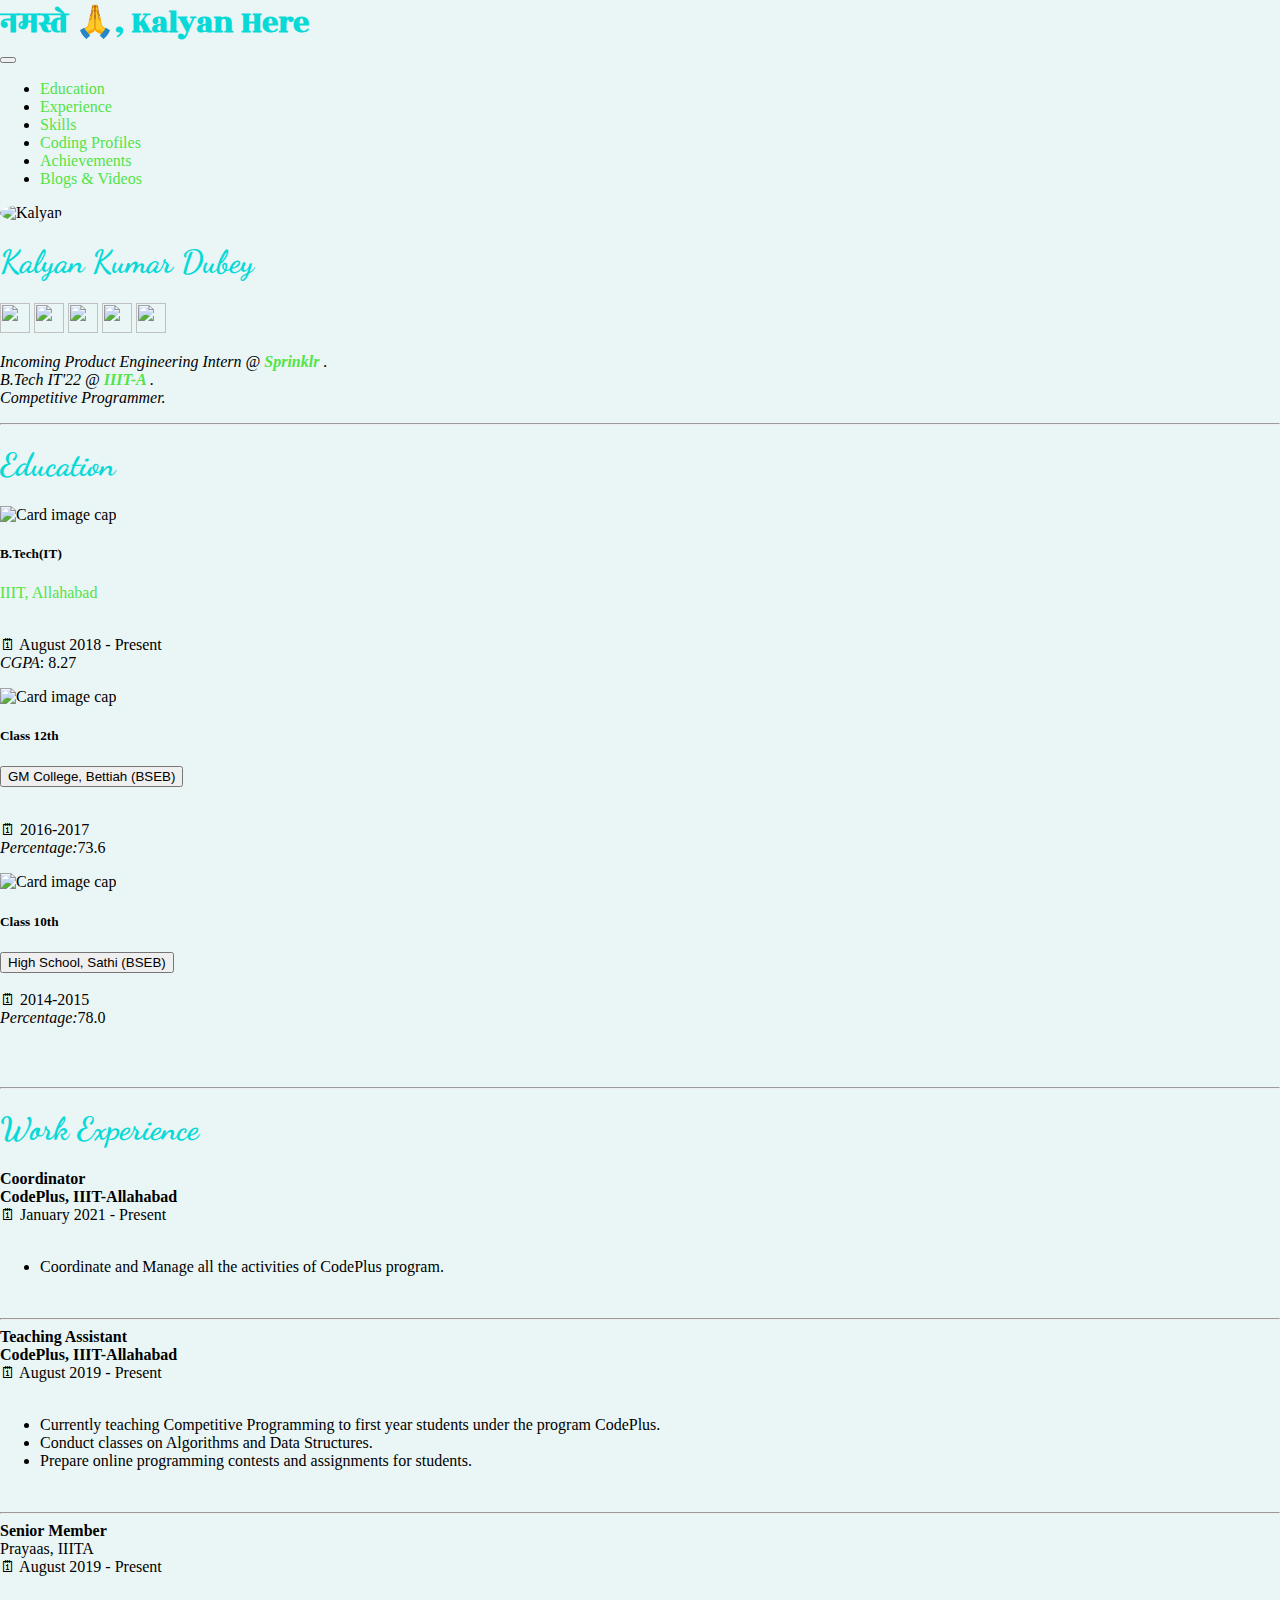
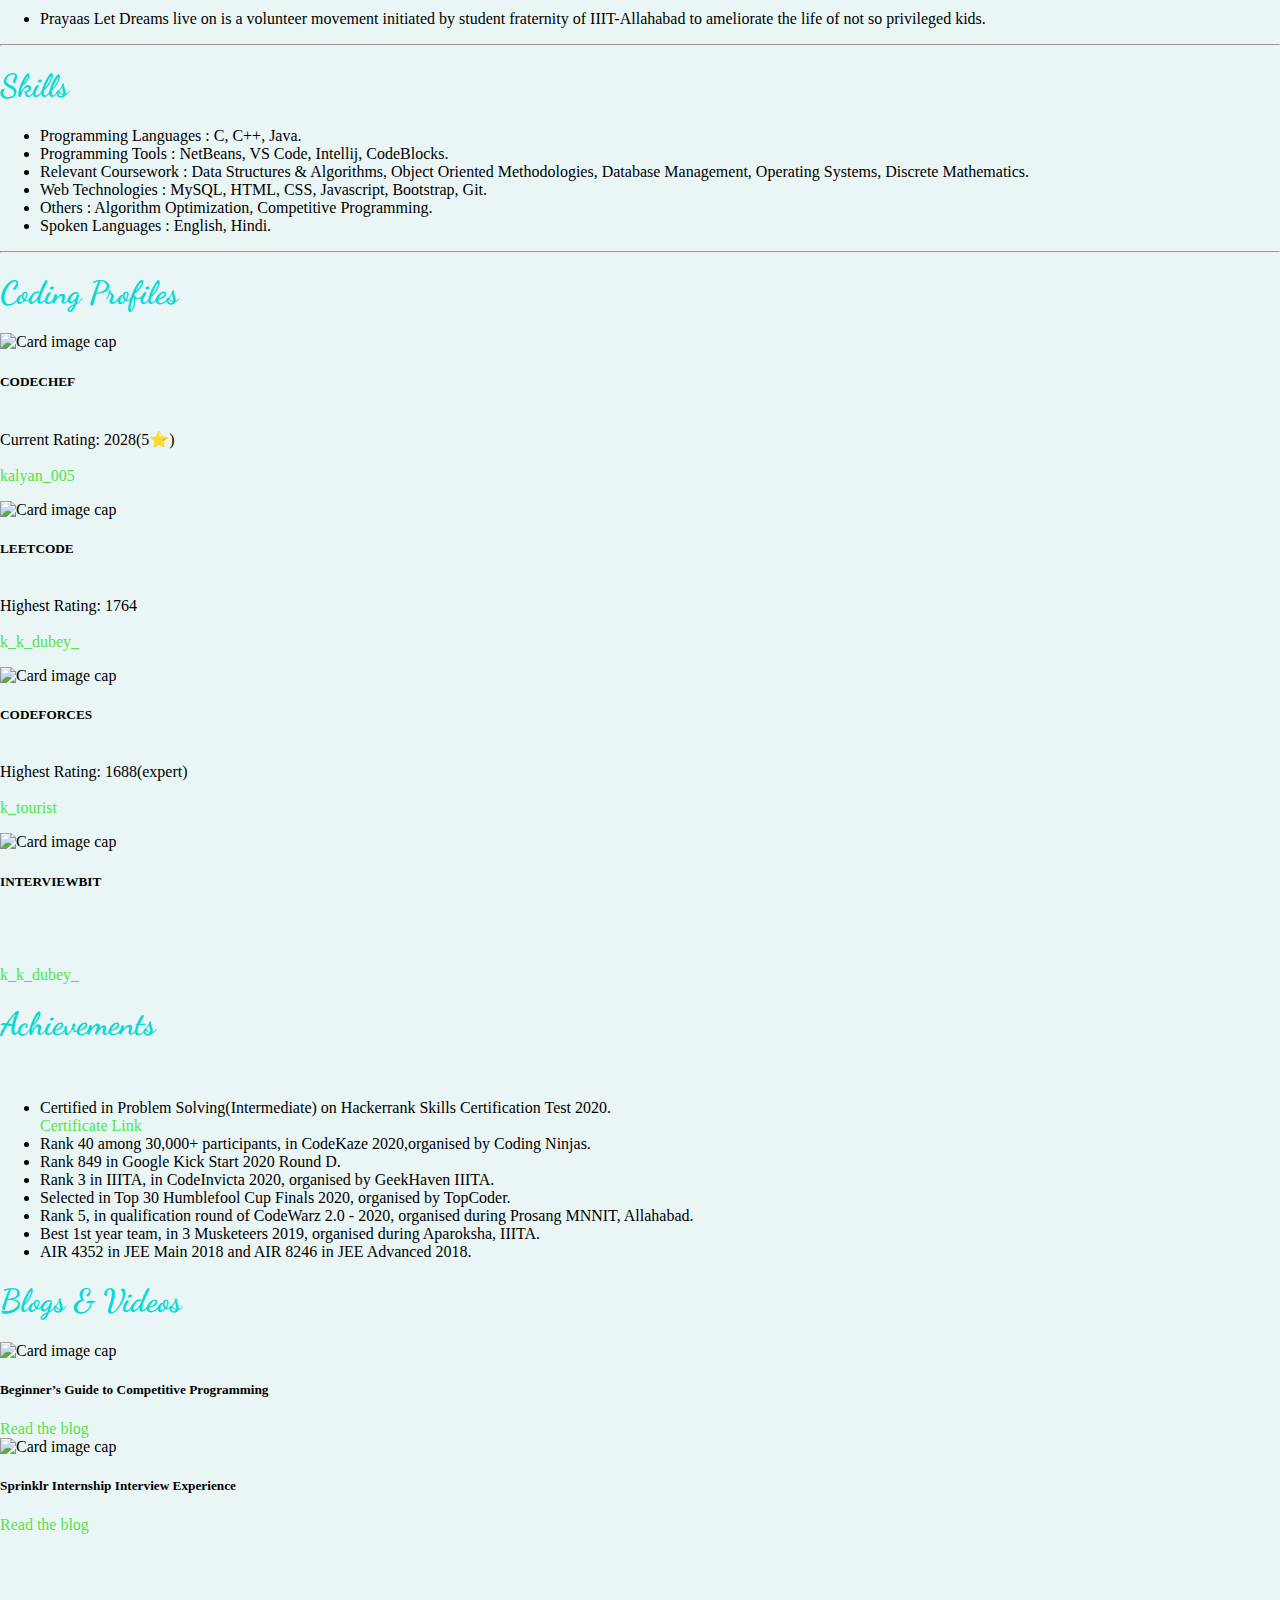
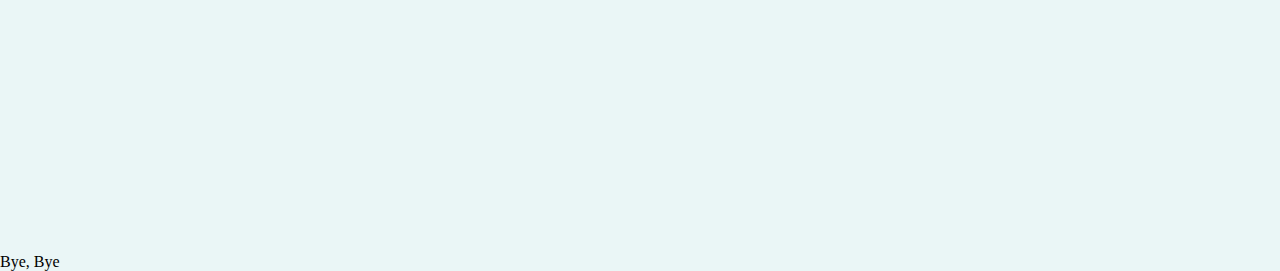
==== commit 67411eb9: "almost final(1)" ====
--- a/index.html
+++ b/index.html
@@ -502,8 +502,10 @@
            Your browser does not support the video tag.
         </video> -->
 
-      <iframe src="https://www.youtube.com/embed/SegFkuFlLvY">
-      </iframe>
+      <!-- <iframe width="420" height="315" src="https://www.youtube.com/embed/SegFkuFlLvY" allowfullscreen>
+      </iframe> -->
+
+      <iframe width="560" height="315" src="https://www.youtube.com/embed/SegFkuFlLvY" frameborder="0" allow="accelerometer; autoplay; clipboard-write; encrypted-media; gyroscope; picture-in-picture" allowfullscreen></iframe>
 
 
 
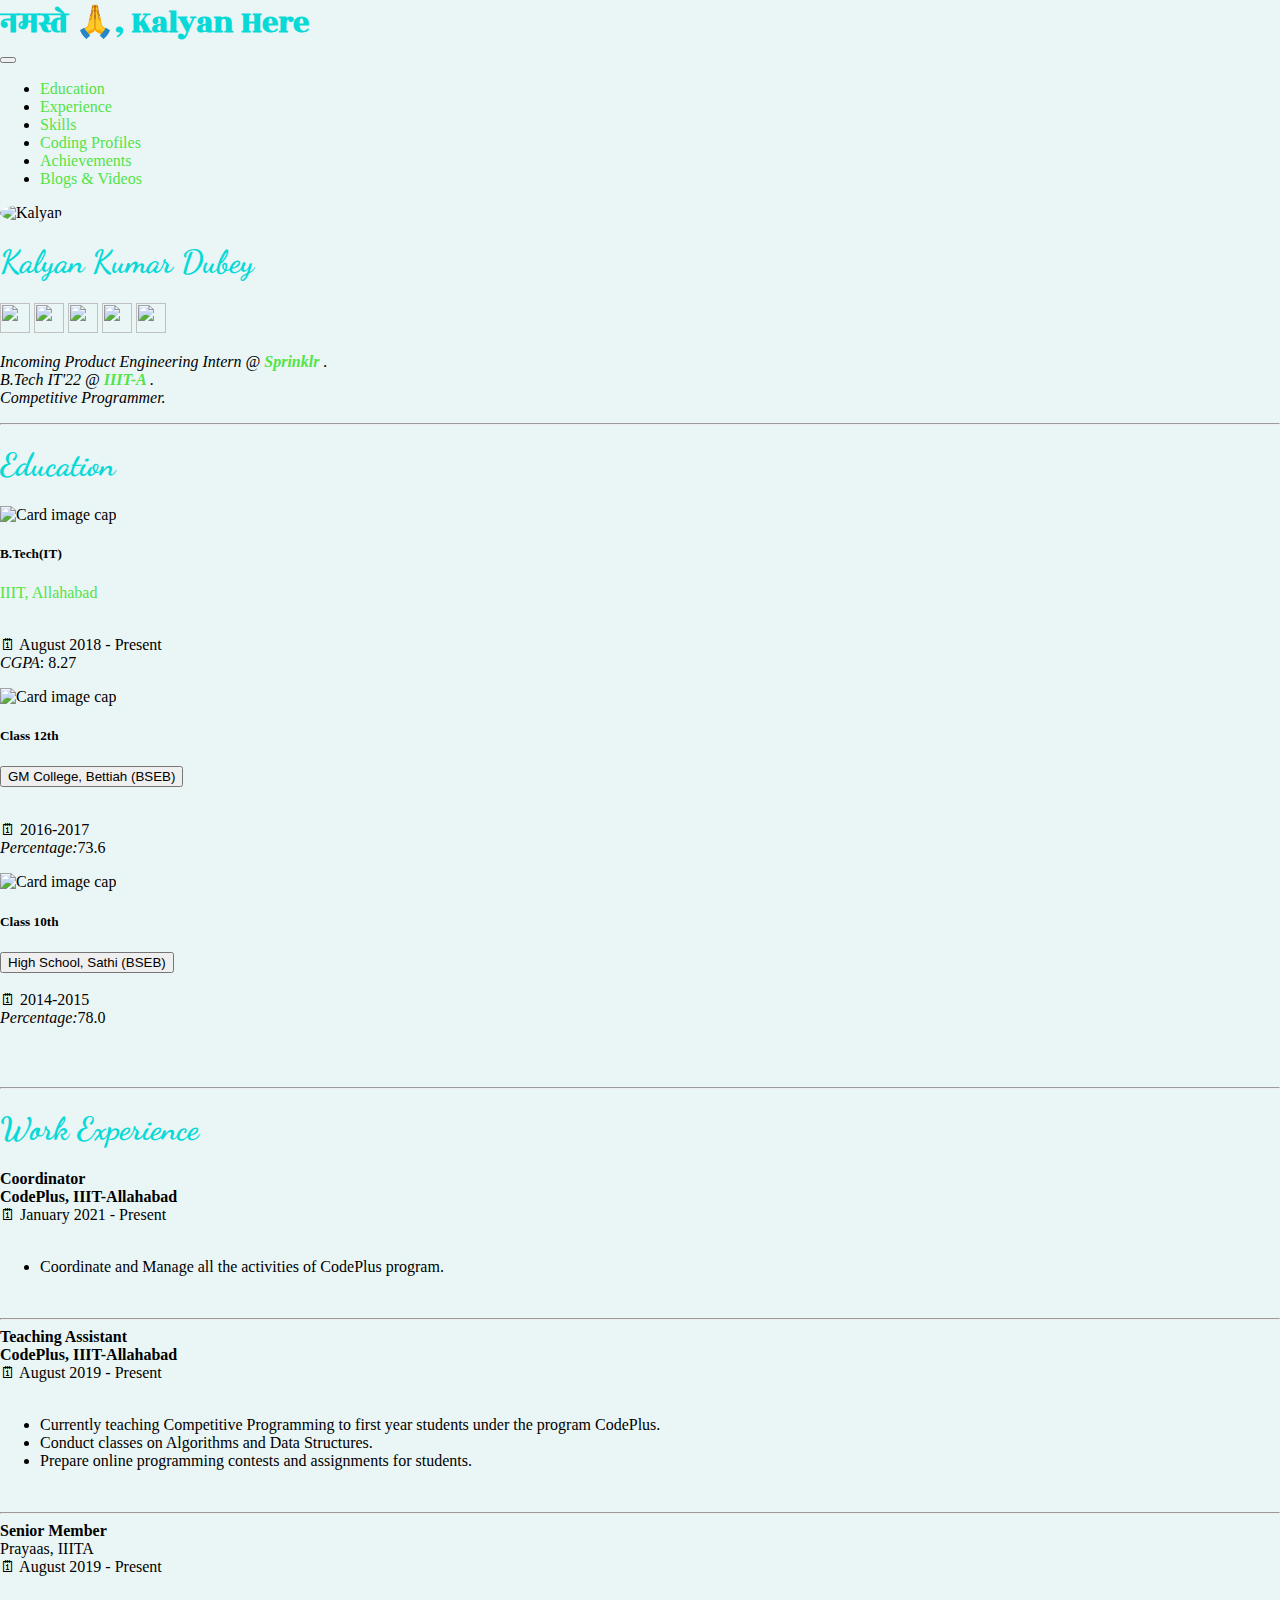
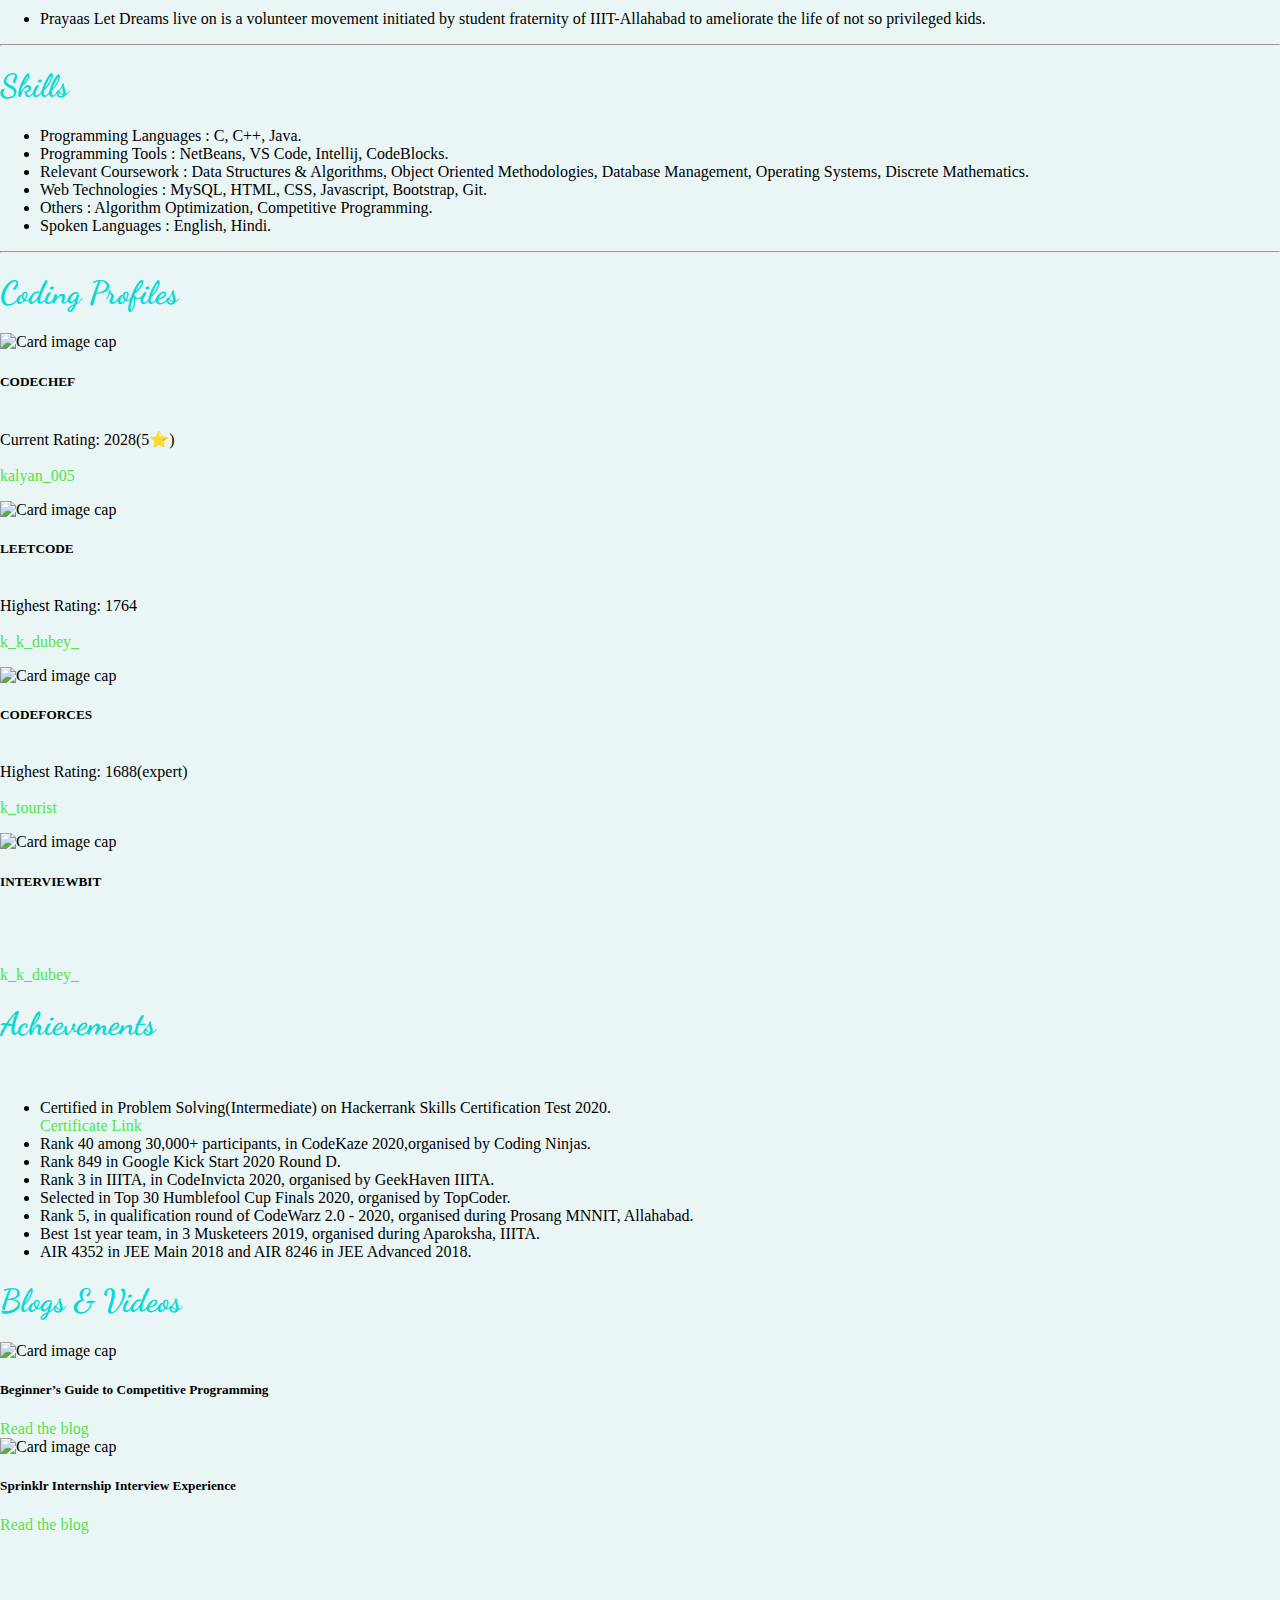
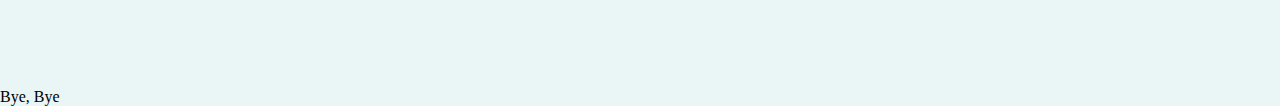
==== commit 0e8e9780: "final" ====
--- a/index.html
+++ b/index.html
@@ -505,7 +505,9 @@
       <!-- <iframe width="420" height="315" src="https://www.youtube.com/embed/SegFkuFlLvY" allowfullscreen>
       </iframe> -->
 
-      <iframe width="560" height="315" src="https://www.youtube.com/embed/SegFkuFlLvY" frameborder="0" allow="accelerometer; autoplay; clipboard-write; encrypted-media; gyroscope; picture-in-picture" allowfullscreen></iframe>
+      <!-- width="280" height="315" -->
+
+      <iframe width="30%"  src="https://www.youtube.com/embed/SegFkuFlLvY" frameborder="0" allow="accelerometer; autoplay; clipboard-write; encrypted-media; gyroscope; picture-in-picture" allowfullscreen></iframe>
 
 
 
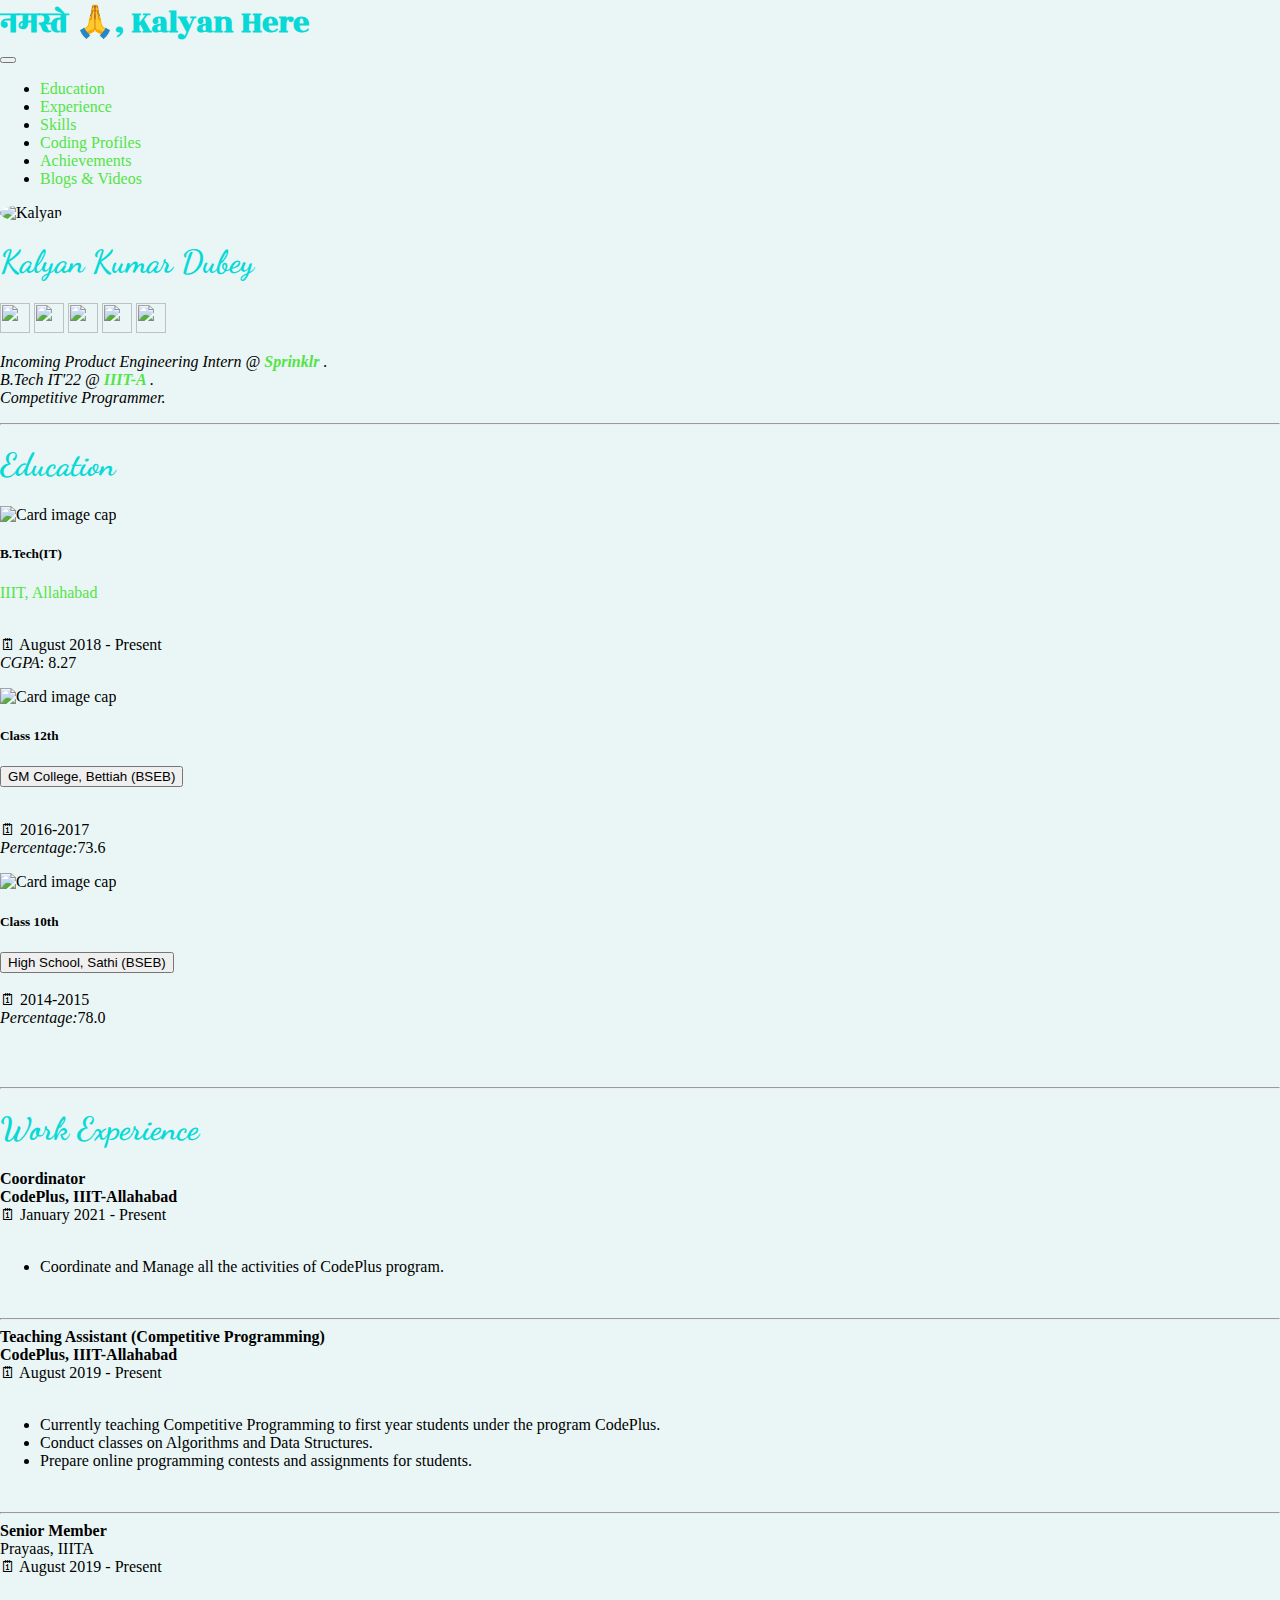
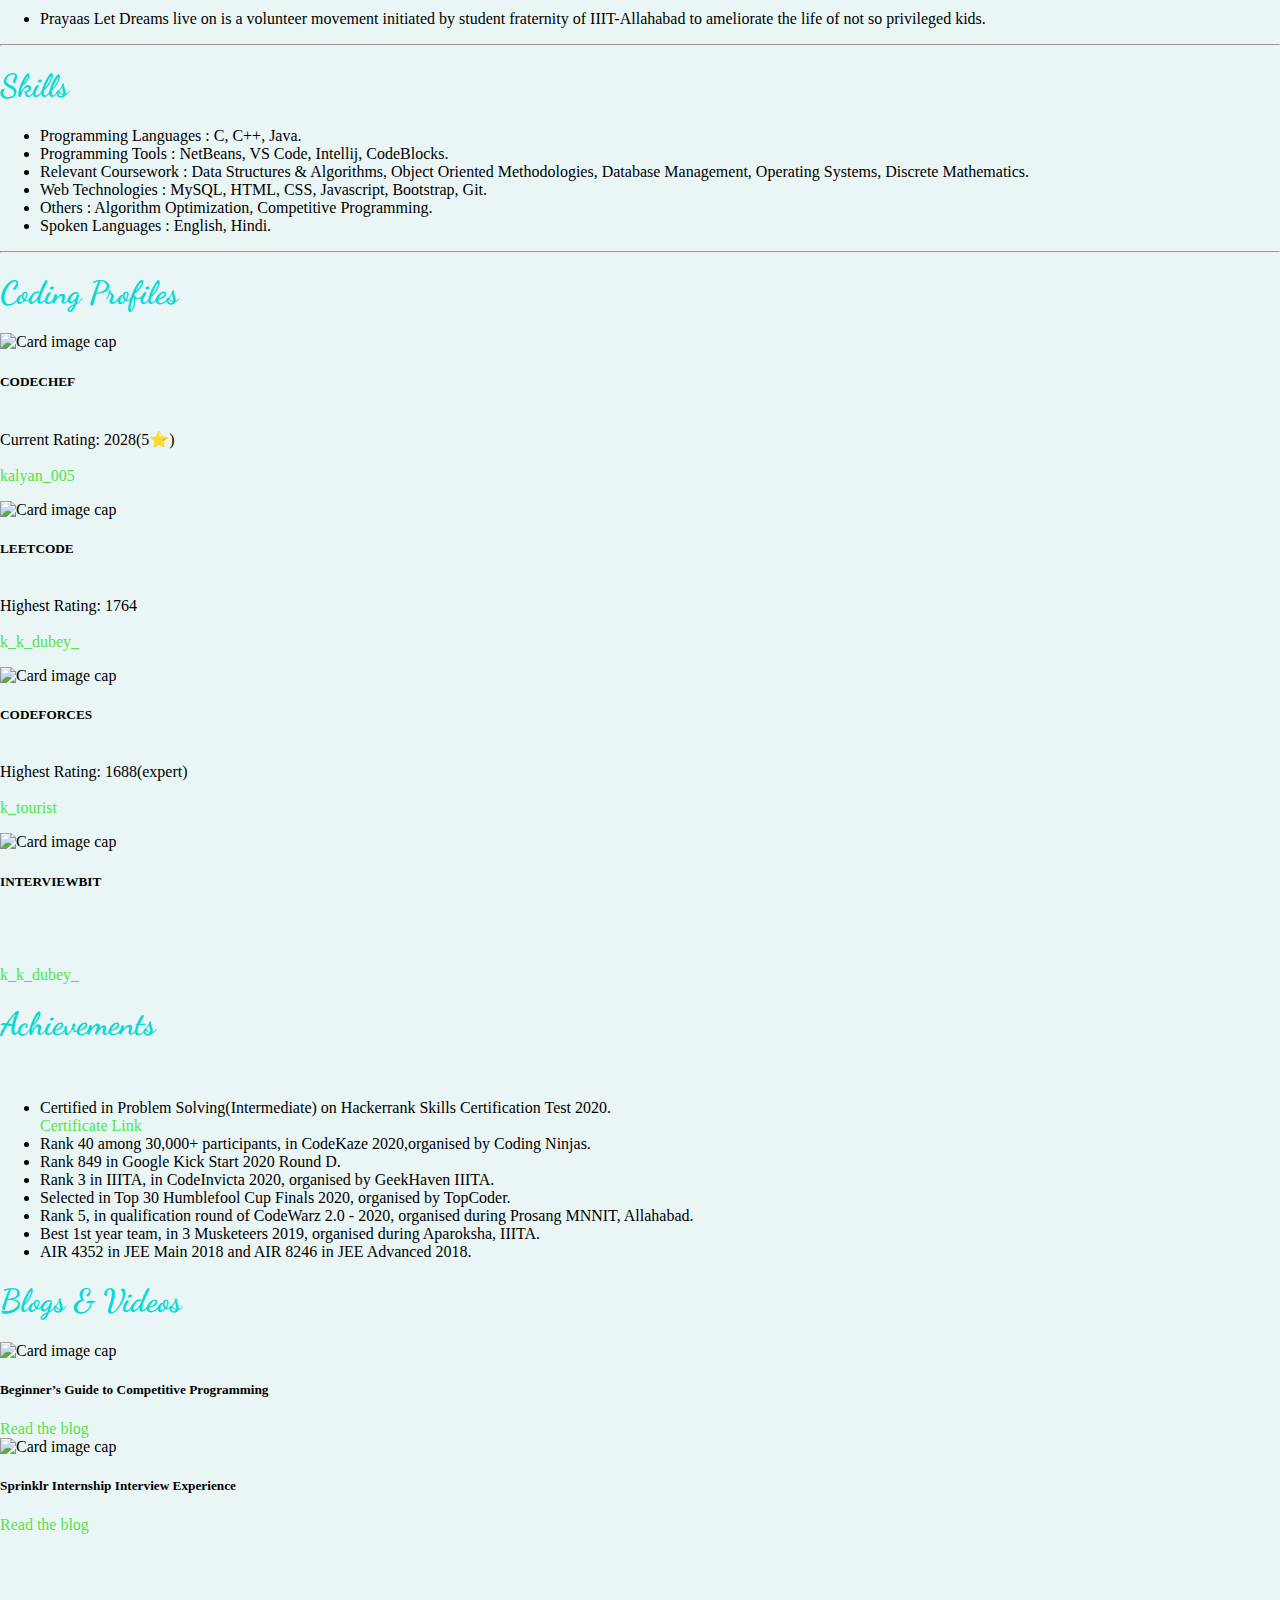
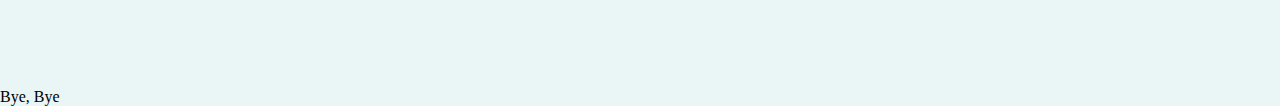
==== commit dff9ec65: "final" ====
--- a/index.html
+++ b/index.html
@@ -108,7 +108,7 @@
 
 
 
-  <div class="Education text-center bg-secondary" id="Education">
+  <div class="Education text-center" id="Education">
     <div class="edu_title">
       <!-- <img
             src="https://th.thgim.com/education/6u2bub/article32249787.ece/ALTERNATES/FREE_960/iStock-513133804"
@@ -188,7 +188,7 @@
             src="https://wildfirecomms-images.co.uk/-1548840934.jpg"
             class="TA_img"
           /> -->
-      <div class="bg-warning text-primary">
+      <div class=" text-success">
         <div class="mx-5">
           <strong>Coordinator</strong>
           <br />
@@ -214,7 +214,7 @@
         <hr />
 
         <div class="mx-5">
-          <strong>Teaching Assistant</strong>
+          <strong>Teaching Assistant (Competitive Programming)</strong>
           <br />
           <!-- <a href="https://www.iiita.ac.in/" target="_blank"> -->
           <strong text-warning>CodePlus, IIIT-Allahabad </strong>
@@ -268,7 +268,7 @@
 
   </div>
 
-  <div class="bg-dark text-light" id="skills">
+  <div class="text-success" id="skills">
     <div class="skill_title">
       <!-- <img
           src="https://img.deusm.com/informationweek/February20/skills-Murrstock-adobe.jpg"
@@ -314,7 +314,7 @@
   </div>
 
   <div class="coding_back" id="coding">
-    <div class="coding bg-success p-3">
+    <div class="coding  p-3">
       <div class="coding_title">
         <!-- <img
               src="https://www.goodcore.co.uk/blog/wp-content/uploads/2019/08/coding-vs-programming-2.jpg"
@@ -397,7 +397,7 @@
 
     </div>
 
-    <div class="achieve_back" id="achievements">
+    <div class="achieve_back text-success" id="achievements">
       <div class="achieve">
         <div class="achieve_title">
           <!-- <img src="https://bit.ly/34wfvrI" class="achieve_img" /> -->
